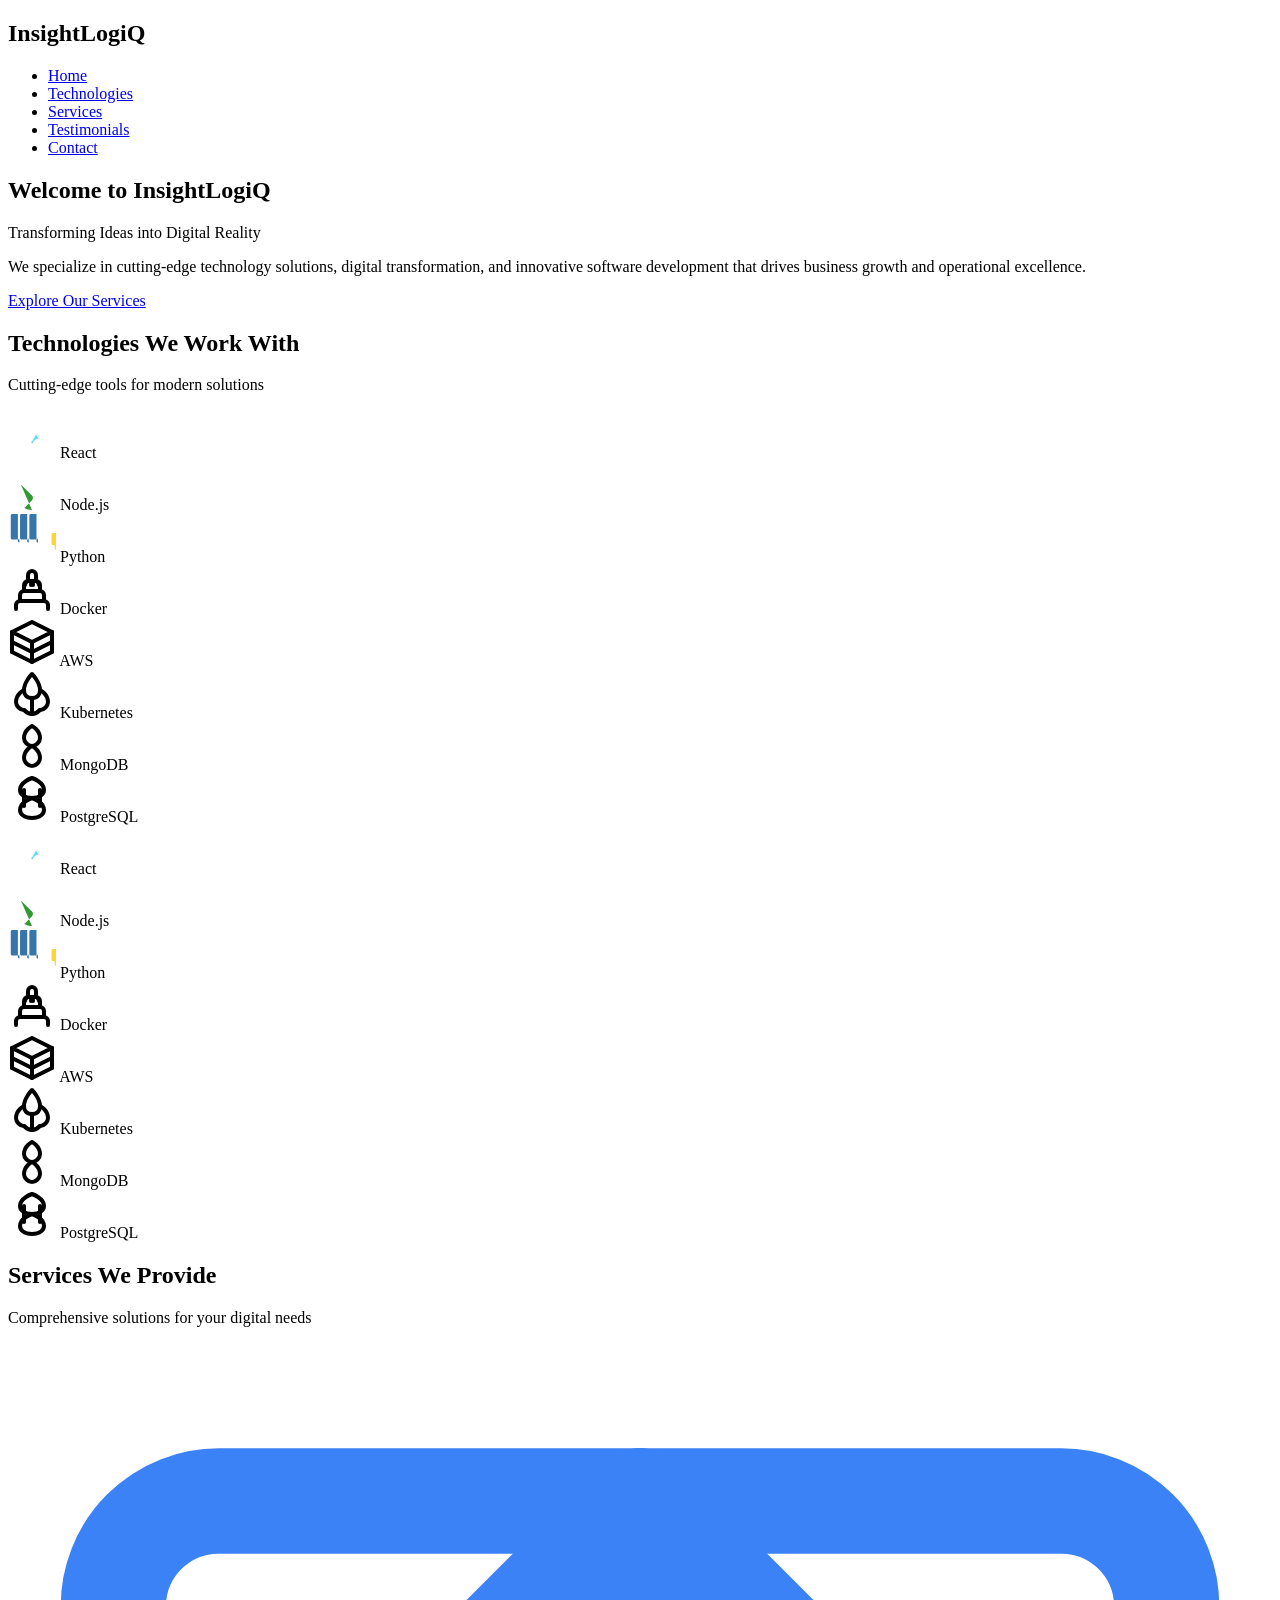
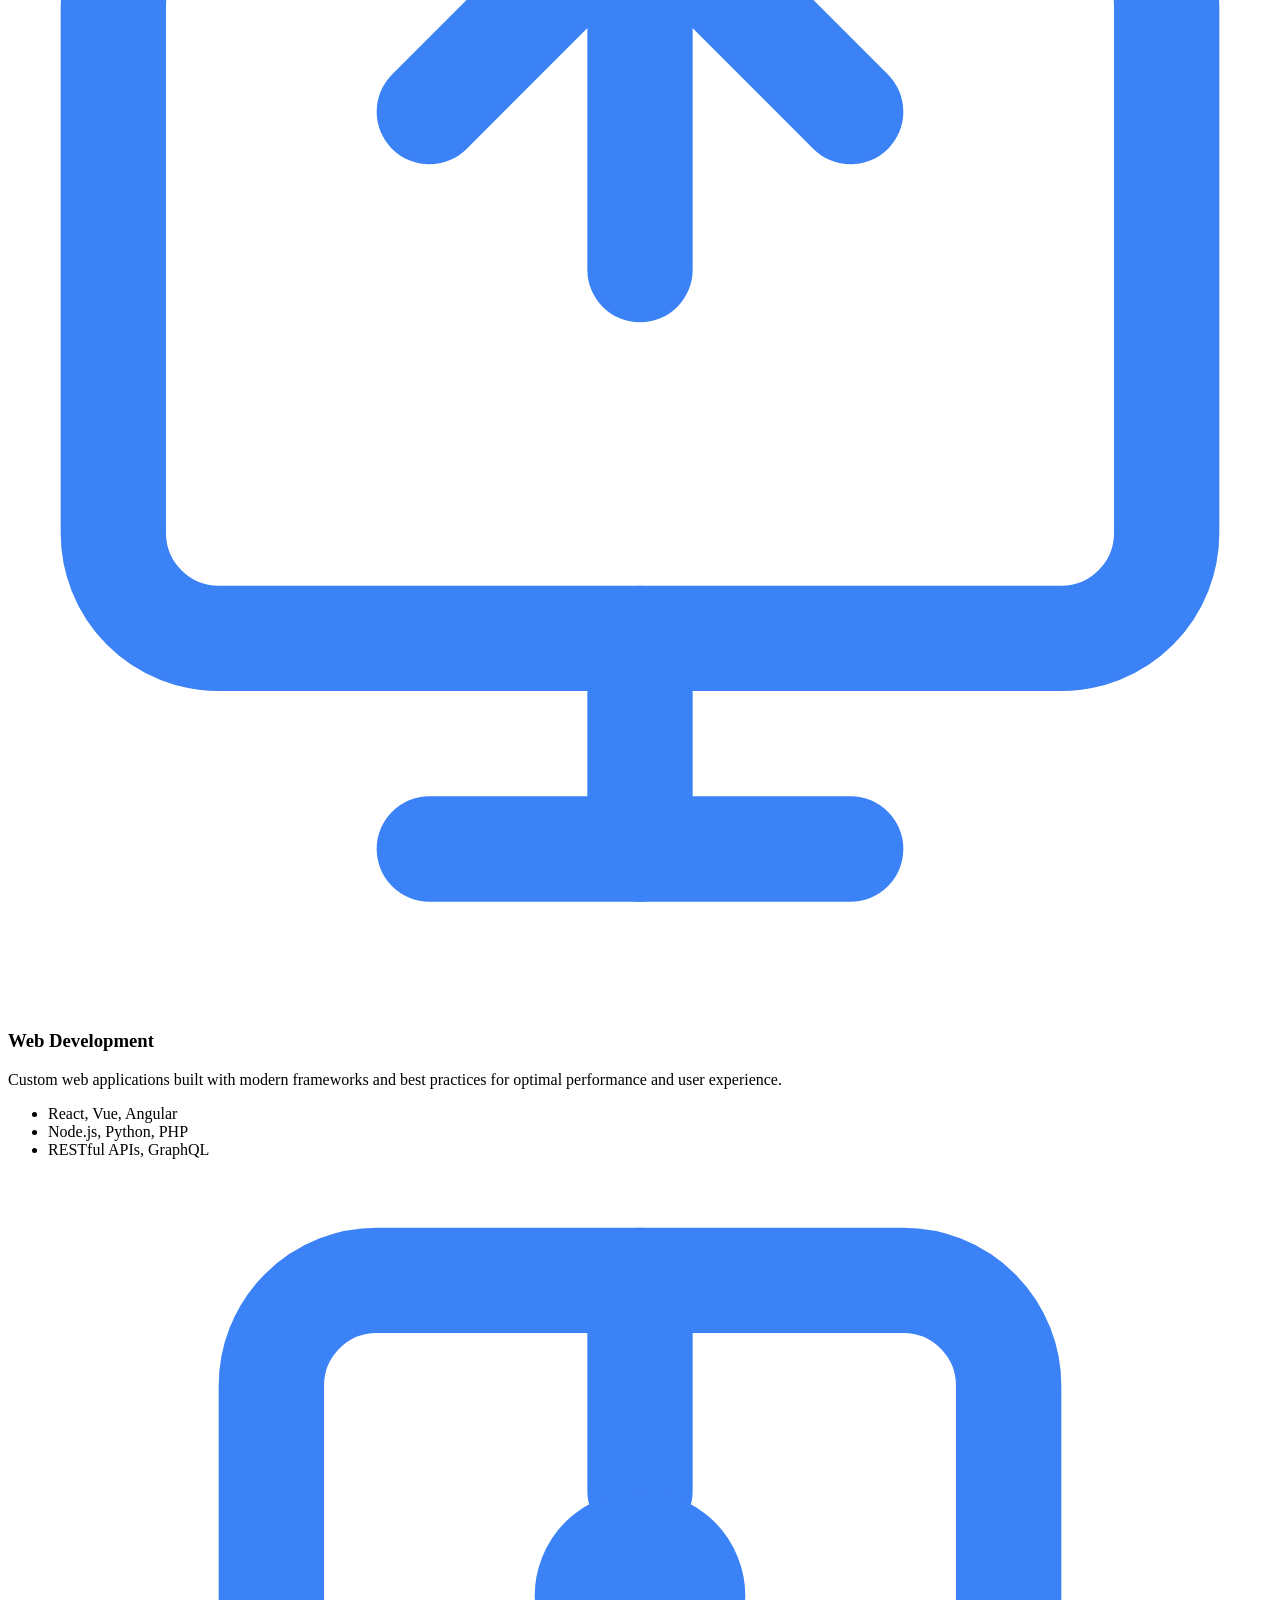
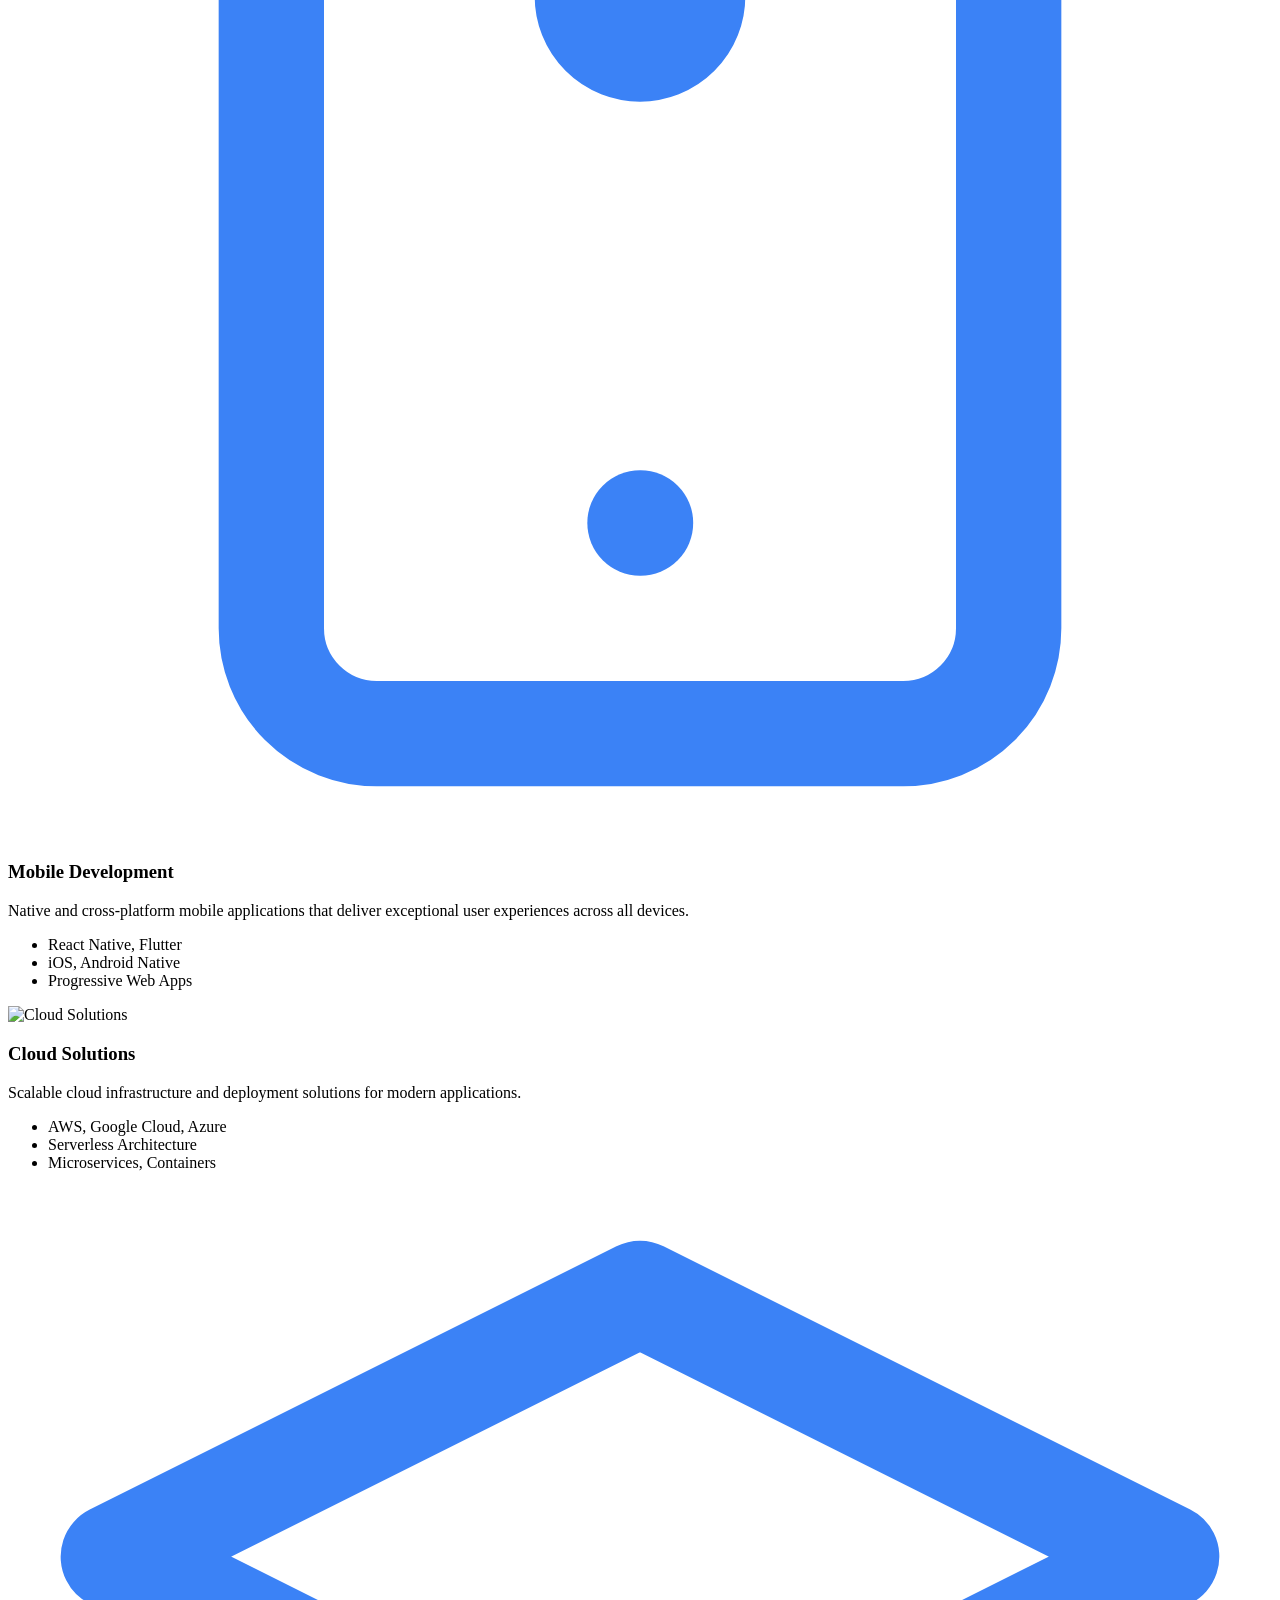
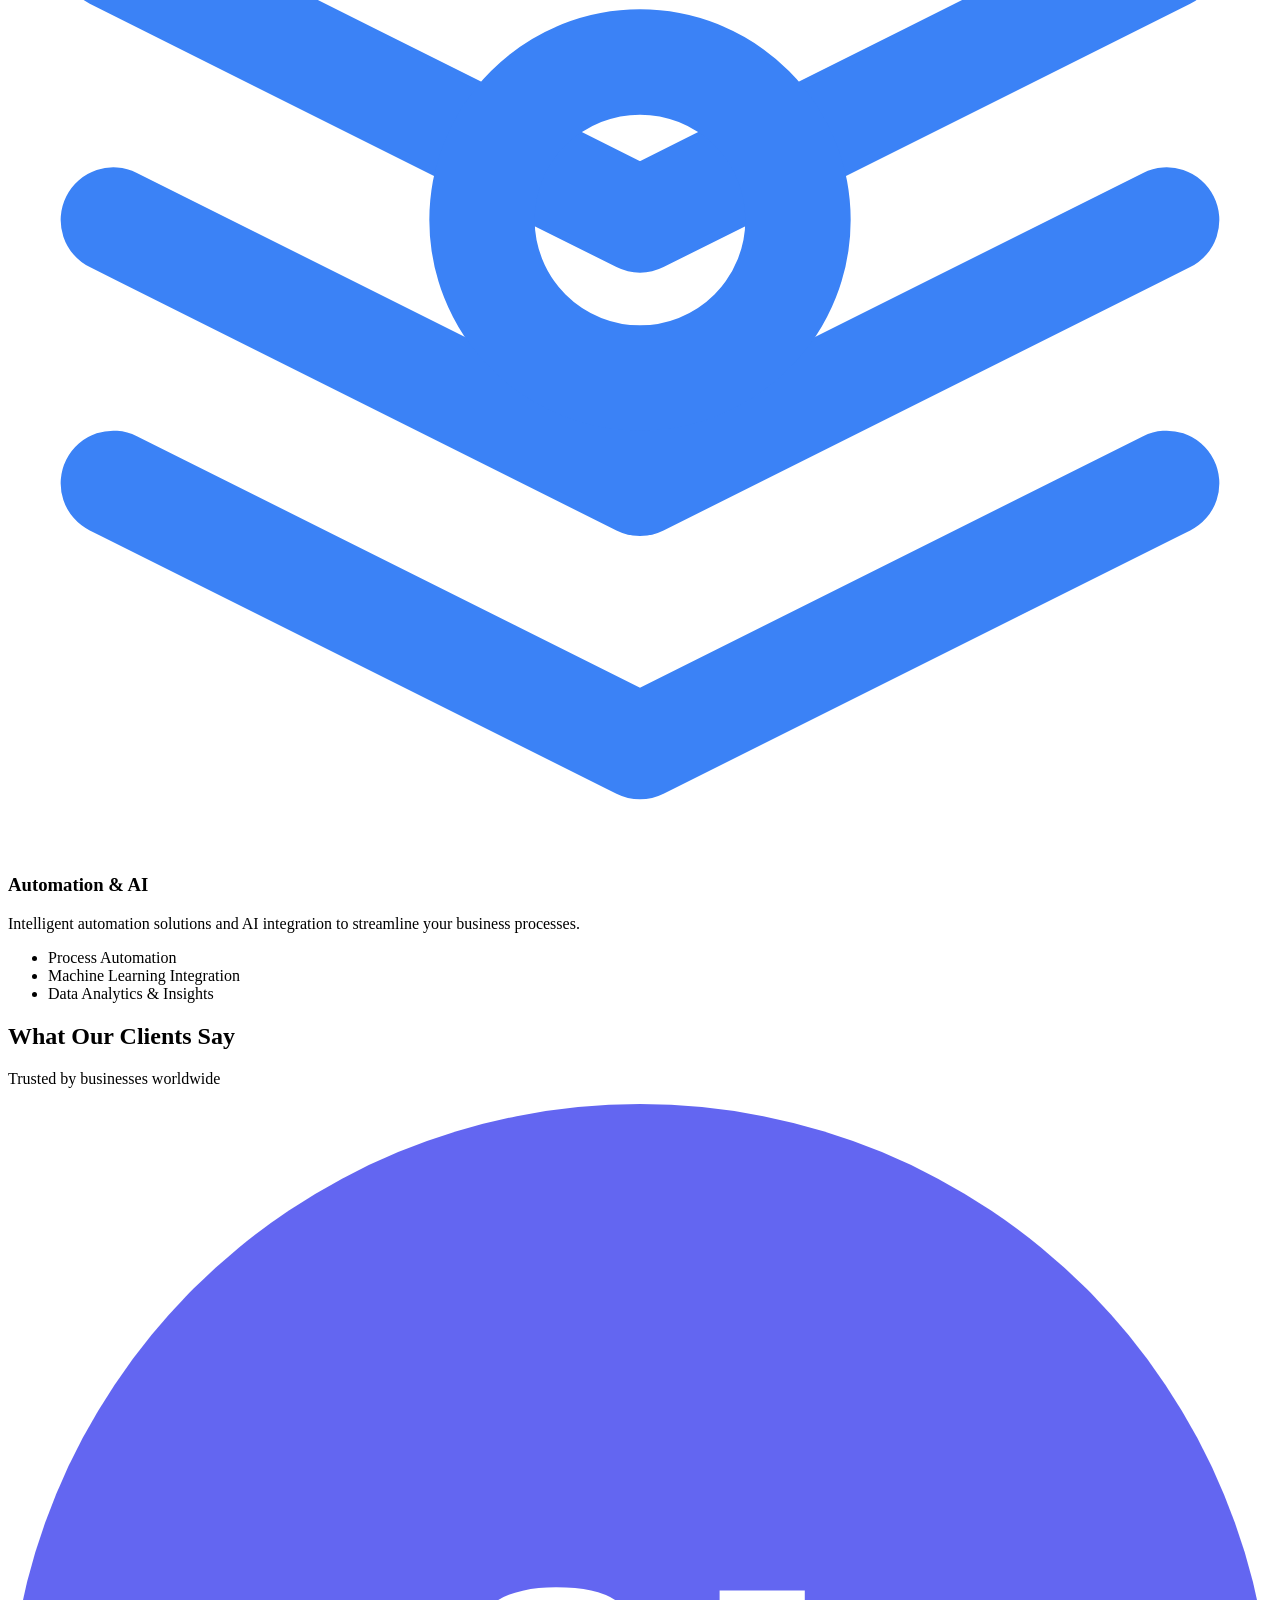
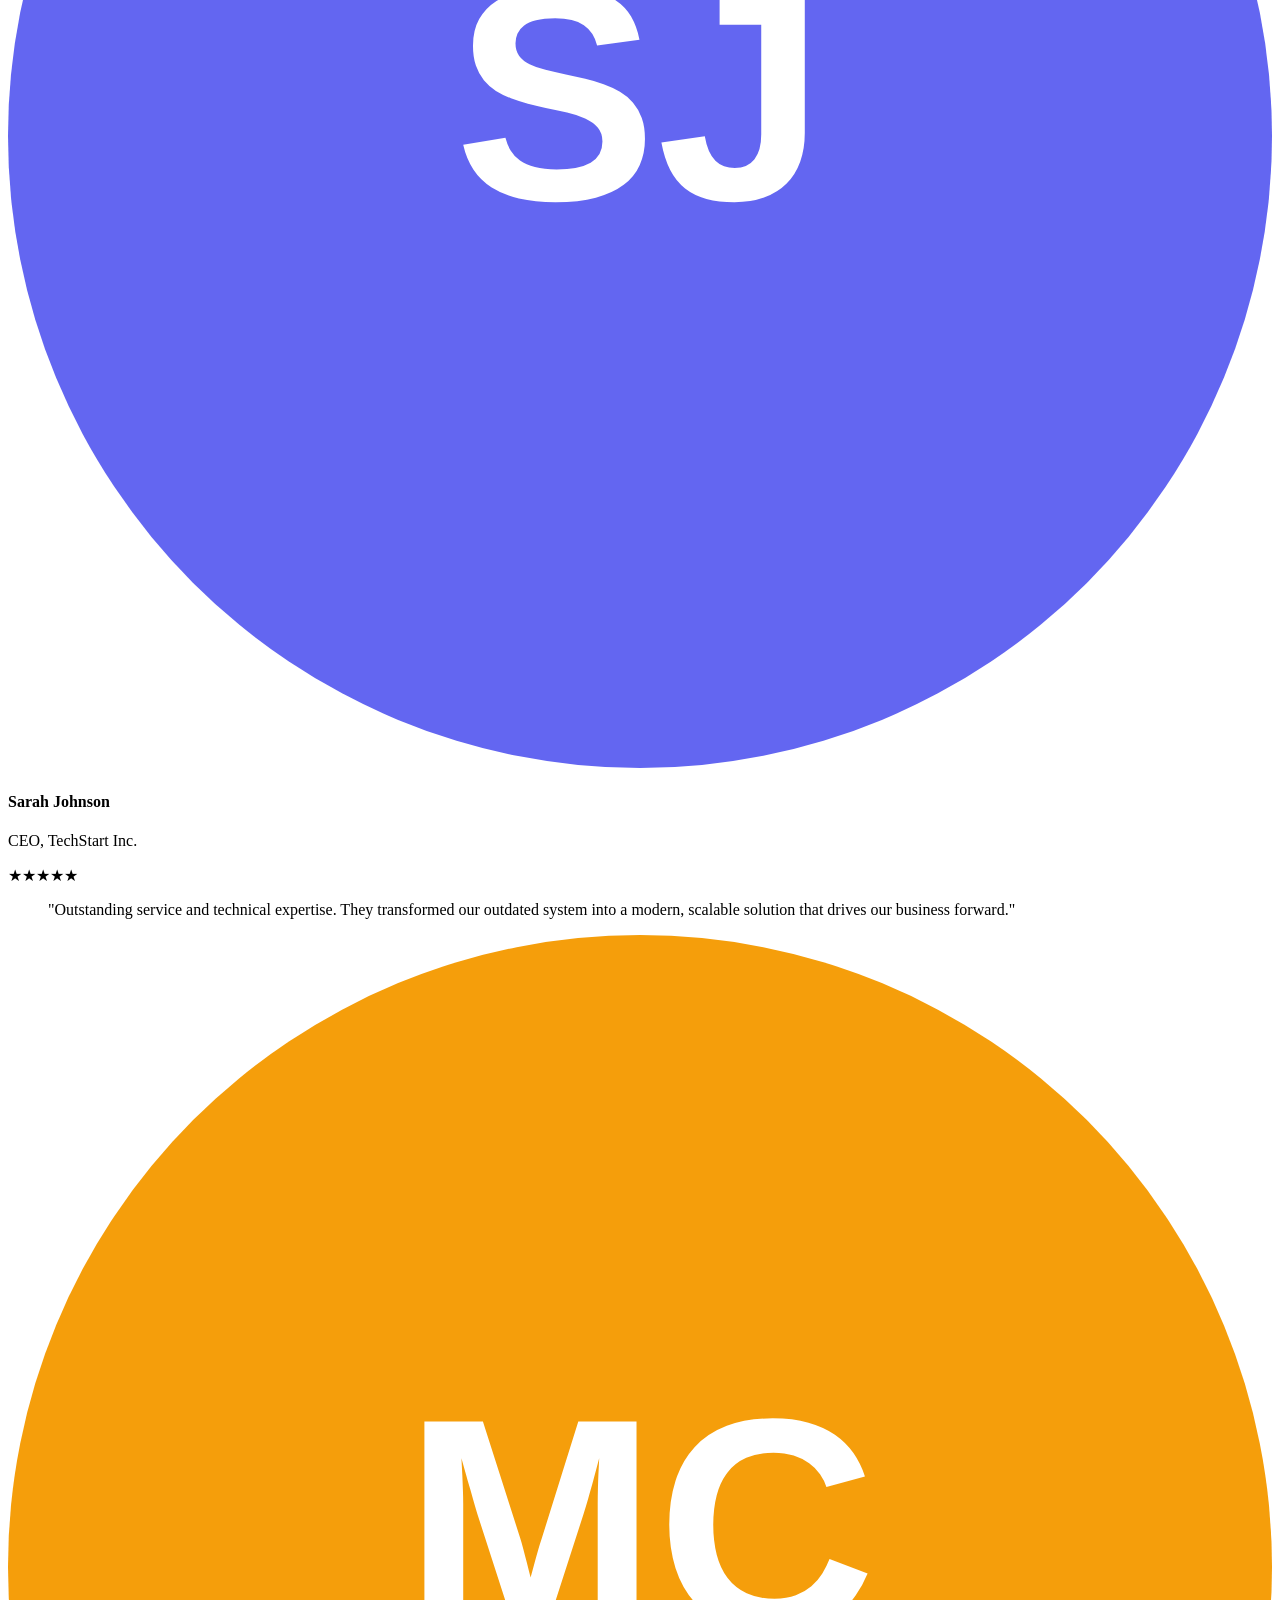
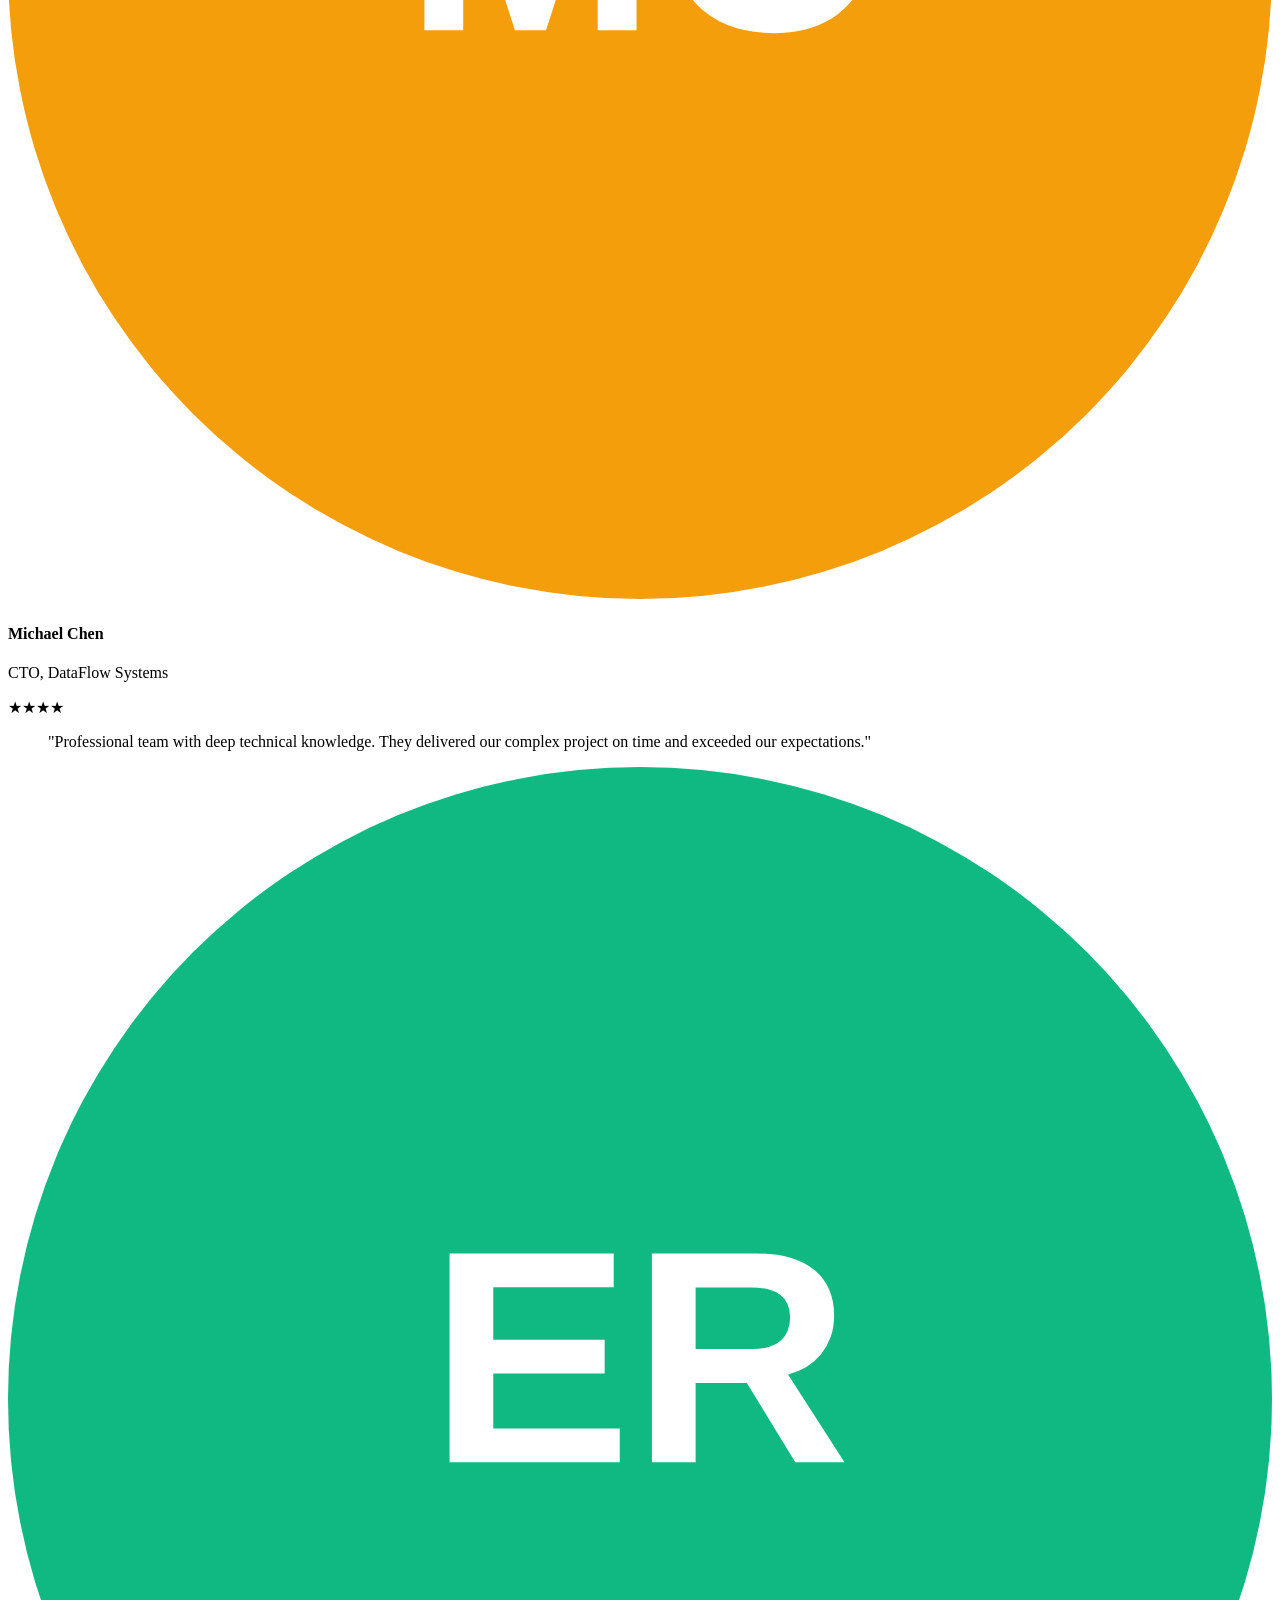
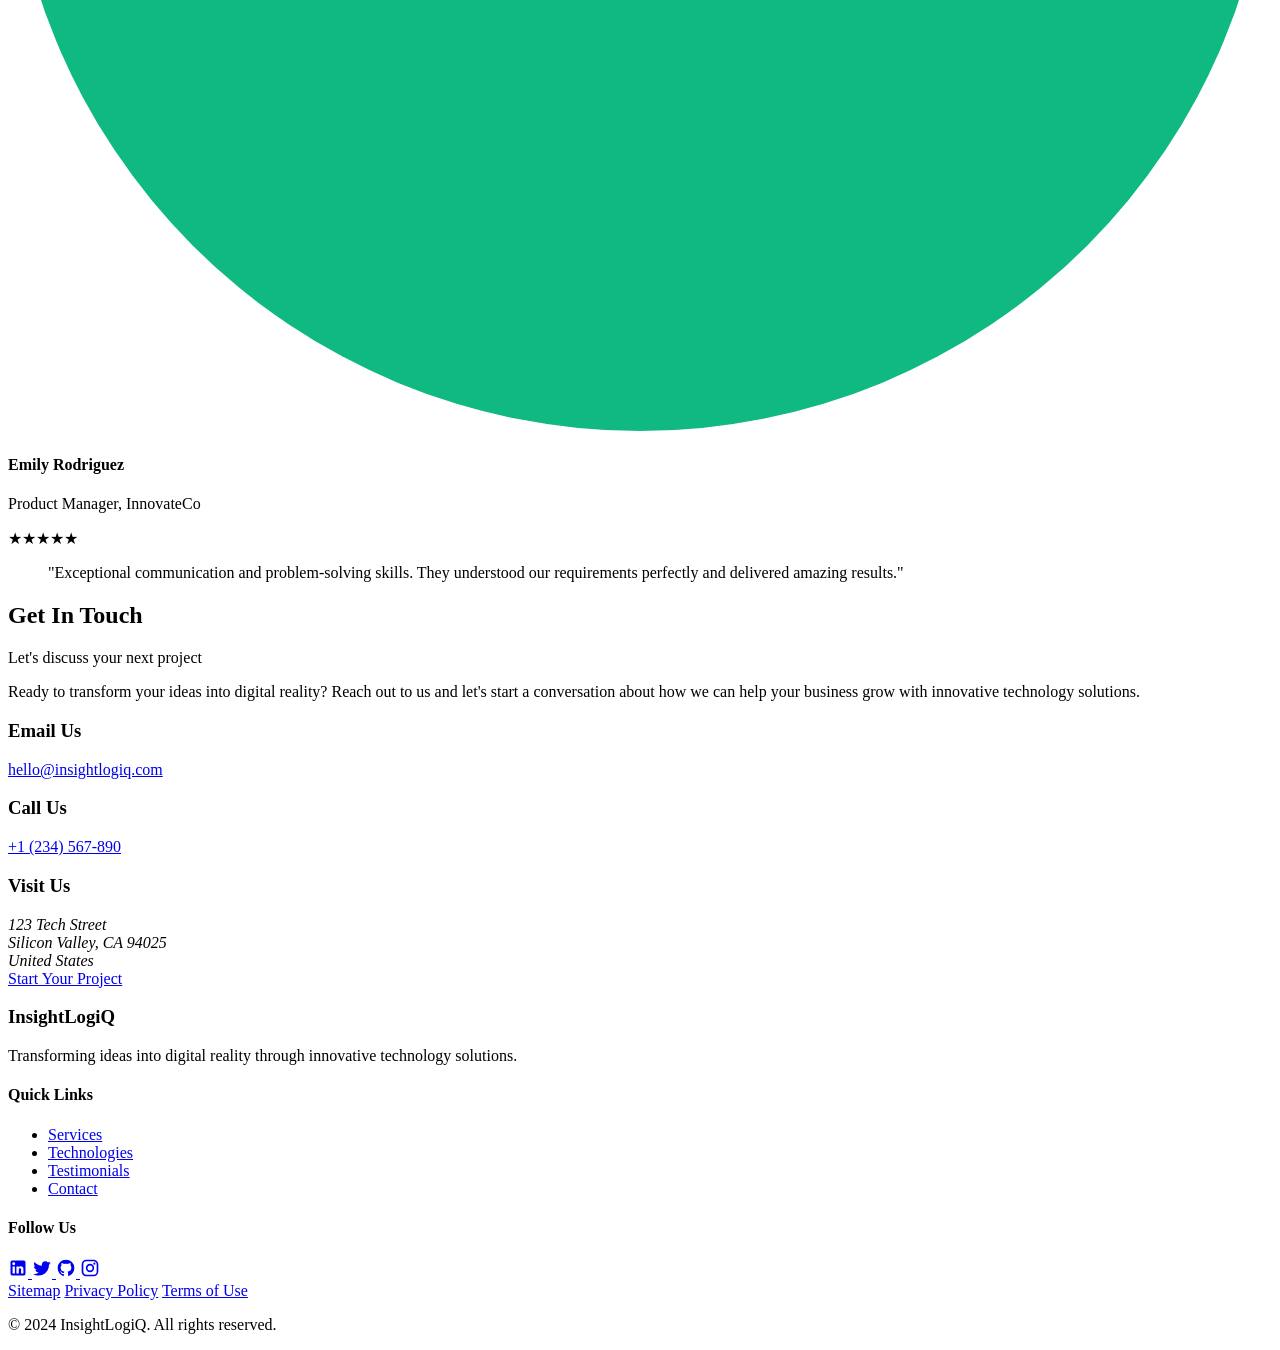
==== index.html @ 5aea627d "Initial website commit" ====
<!DOCTYPE html><html lang="en"><meta charset="UTF-8"><meta name="viewport" content="width=device-width,initial-scale=1"><title>InsightLogiQ - Digital Solutions & Technology Consulting</title><meta name="description" content="Professional digital solutions, technology consulting, and software development services"><link rel="stylesheet" href="styles/main.css"><link rel="preconnect" href="https://fonts.googleapis.com"><link rel="preconnect" href="https://fonts.gstatic.com" crossorigin><link href="https://fonts.googleapis.com/css2?family=Inter:wght@400;500;600;700;800&display=swap" rel="stylesheet"><nav id="navigation" class="navigation"><div class="nav-container"><div class="nav-logo"><h2>InsightLogiQ</h2></div><ul class="nav-menu"><li><a href="#home" class="nav-link">Home</a><li><a href="#technologies" class="nav-link">Technologies</a><li><a href="#services" class="nav-link">Services</a><li><a href="#testimonials" class="nav-link">Testimonials</a><li><a href="#contact" class="nav-link">Contact</a></ul><div class="nav-toggle"><span></span> <span></span> <span></span></div></div></nav><section id="home" class="layer home-layer"><div class="layer-content"><h1 class="layer-title">Welcome to InsightLogiQ</h1><p class="layer-subtitle">Transforming Ideas into Digital Reality<p class="layer-description">We specialize in cutting-edge technology solutions, digital transformation, and innovative software development that drives business growth and operational excellence.</p><a href="#services" class="cta-button">Explore Our Services</a></div></section><section id="technologies" class="layer technologies-layer"><div class="layer-content"><h2 class="layer-title">Technologies We Work With</h2><p class="layer-subtitle">Cutting-edge tools for modern solutions<div class="tech-carousel"><div class="tech-track"><div class="tech-item"><img src="assets/images/react.svg" alt="React"> <span>React</span></div><div class="tech-item"><img src="assets/images/nodejs.svg" alt="Node.js"> <span>Node.js</span></div><div class="tech-item"><img src="assets/images/python.svg" alt="Python"> <span>Python</span></div><div class="tech-item"><img src="assets/images/docker.svg" alt="Docker"> <span>Docker</span></div><div class="tech-item"><img src="assets/images/aws.svg" alt="AWS"> <span>AWS</span></div><div class="tech-item"><img src="assets/images/kubernetes.svg" alt="Kubernetes"> <span>Kubernetes</span></div><div class="tech-item"><img src="assets/images/mongodb.svg" alt="MongoDB"> <span>MongoDB</span></div><div class="tech-item"><img src="assets/images/postgresql.svg" alt="PostgreSQL"> <span>PostgreSQL</span></div></div></div></div></section><section id="services" class="layer services-layer"><div class="layer-content"><h2 class="layer-title">Services We Provide</h2><p class="layer-subtitle">Comprehensive solutions for your digital needs<div class="services-grid"><div class="service-card"><div class="service-header"><div class="service-icon"><img src="assets/images/web-dev-icon.svg" alt="Web Development"></div><h3>Web Development</h3></div><p>Custom web applications built with modern frameworks and best practices for optimal performance and user experience.<ul class="tech-list"><li>React, Vue, Angular<li>Node.js, Python, PHP<li>RESTful APIs, GraphQL</ul></div><div class="service-card"><div class="service-header"><div class="service-icon"><img src="assets/images/mobile-dev-icon.svg" alt="Mobile Development"></div><h3>Mobile Development</h3></div><p>Native and cross-platform mobile applications that deliver exceptional user experiences across all devices.<ul class="tech-list"><li>React Native, Flutter<li>iOS, Android Native<li>Progressive Web Apps</ul></div><div class="service-card"><div class="service-header"><div class="service-icon"><img src="assets/images/cloud-dev-icon.svg" alt="Cloud Solutions"></div><h3>Cloud Solutions</h3></div><p>Scalable cloud infrastructure and deployment solutions for modern applications.<ul class="tech-list"><li>AWS, Google Cloud, Azure<li>Serverless Architecture<li>Microservices, Containers</ul></div><div class="service-card"><div class="service-header"><div class="service-icon"><img src="assets/images/automation-icon.svg" alt="Automation"></div><h3>Automation & AI</h3></div><p>Intelligent automation solutions and AI integration to streamline your business processes.<ul class="tech-list"><li>Process Automation<li>Machine Learning Integration<li>Data Analytics & Insights</ul></div></div></div></section><section id="testimonials" class="layer testimonials-layer"><div class="layer-content"><h2 class="layer-title">What Our Clients Say</h2><p class="layer-subtitle">Trusted by businesses worldwide<div class="testimonials-grid"><div class="testimonial-card"><div class="testimonial-header"><img src="assets/images/avatar-sarah.svg" alt="Sarah Johnson" class="testimonial-avatar"><div class="testimonial-info"><h4>Sarah Johnson</h4><p>CEO, TechStart Inc.<div class="testimonial-rating"><span class="stars">âââââ</span></div></div></div><blockquote class="testimonial-text"><p>"Outstanding service and technical expertise. They transformed our outdated system into a modern, scalable solution that drives our business forward."</blockquote></div><div class="testimonial-card"><div class="testimonial-header"><img src="assets/images/avatar-michael.svg" alt="Michael Chen" class="testimonial-avatar"><div class="testimonial-info"><h4>Michael Chen</h4><p>CTO, DataFlow Systems<div class="testimonial-rating"><span class="stars">âââââ</span></div></div></div><blockquote class="testimonial-text"><p>"Professional team with deep technical knowledge. They delivered our complex project on time and exceeded our expectations."</blockquote></div><div class="testimonial-card"><div class="testimonial-header"><img src="assets/images/avatar-emily.svg" alt="Emily Rodriguez" class="testimonial-avatar"><div class="testimonial-info"><h4>Emily Rodriguez</h4><p>Product Manager, InnovateCo<div class="testimonial-rating"><span class="stars">âââââ</span></div></div></div><blockquote class="testimonial-text"><p>"Exceptional communication and problem-solving skills. They understood our requirements perfectly and delivered amazing results."</blockquote></div></div></div></section><section id="contact" class="layer contact-layer"><div class="layer-content"><h2 class="layer-title">Get In Touch</h2><p class="layer-subtitle">Let's discuss your next project<p class="layer-description">Ready to transform your ideas into digital reality? Reach out to us and let's start a conversation about how we can help your business grow with innovative technology solutions.<div class="contact-info"><div class="contact-item"><h3>Email Us</h3><p><a href="mailto:hello@insightlogiq.com" class="contact-link">hello@insightlogiq.com</a></div><div class="contact-item"><h3>Call Us</h3><p><a href="tel:+1234567890" class="contact-link">+1 (234) 567-890</a></div><div class="contact-item"><h3>Visit Us</h3><address>123 Tech Street<br>Silicon Valley, CA 94025<br>United States</address></div></div><a href="mailto:hello@insightlogiq.com" class="cta-button">Start Your Project</a></div></section><footer class="layer footer-layer"><div class="layer-content"><div class="footer-content"><div class="footer-section"><h3>InsightLogiQ</h3><p>Transforming ideas into digital reality through innovative technology solutions.</div><div class="footer-section"><h4>Quick Links</h4><ul><li><a href="#services">Services</a><li><a href="#technologies">Technologies</a><li><a href="#testimonials">Testimonials</a><li><a href="#contact">Contact</a></ul></div><div class="footer-section"><h4>Follow Us</h4><div class="social-links"><a href="#" aria-label="LinkedIn"><svg width="20" height="20" viewBox="0 0 24 24" fill="currentColor"><path d="M19 3a2 2 0 0 1 2 2v14a2 2 0 0 1-2 2H5a2 2 0 0 1-2-2V5a2 2 0 0 1 2-2h14m-.5 15.5v-5.3a3.26 3.26 0 0 0-3.26-3.26c-.85 0-1.84.52-2.32 1.3v-1.11h-2.79v8.37h2.79v-4.93c0-.77.62-1.4 1.39-1.4a1.4 1.4 0 0 1 1.4 1.4v4.93h2.79M6.88 8.56a1.68 1.68 0 0 0 1.68-1.68c0-.93-.75-1.69-1.68-1.69a1.69 1.69 0 0 0-1.69 1.69c0 .93.76 1.68 1.69 1.68m1.39 9.94v-8.37H5.5v8.37h2.77Z"/></svg> </a><a href="#" aria-label="Twitter"><svg width="20" height="20" viewBox="0 0 24 24" fill="currentColor"><path d="M22.46 6c-.77.35-1.6.58-2.46.69.88-.53 1.56-1.37 1.88-2.38-.83.5-1.75.85-2.72 1.05C18.37 4.5 17.26 4 16 4c-2.35 0-4.27 1.92-4.27 4.29 0 .34.04.67.11.98C8.28 9.09 5.11 7.38 3 4.79c-.37.63-.58 1.37-.58 2.15 0 1.49.75 2.81 1.91 3.56-.71 0-1.37-.2-1.95-.5v.03c0 2.08 1.48 3.82 3.44 4.21a4.22 4.22 0 0 1-1.93.07 4.28 4.28 0 0 0 4 2.98 8.521 8.521 0 0 1-5.33 1.84c-.34 0-.68-.02-1.02-.06C3.44 20.29 5.7 21 8.12 21 16 21 20.33 14.46 20.33 8.79c0-.19 0-.37-.01-.56.84-.6 1.56-1.36 2.14-2.23Z"/></svg> </a><a href="#" aria-label="GitHub"><svg width="20" height="20" viewBox="0 0 24 24" fill="currentColor"><path d="M12 2A10 10 0 0 0 2 12c0 4.42 2.87 8.17 6.84 9.5.5.08.66-.23.66-.5v-1.69c-2.77.6-3.36-1.34-3.36-1.34-.46-1.16-1.11-1.47-1.11-1.47-.91-.62.07-.6.07-.6 1 .07 1.53 1.03 1.53 1.03.87 1.52 2.34 1.07 2.91.83.09-.65.35-1.09.63-1.34-2.22-.25-4.55-1.11-4.55-4.92 0-1.11.38-2 1.03-2.71-.1-.25-.45-1.29.1-2.64 0 0 .84-.27 2.75 1.02.79-.22 1.65-.33 2.5-.33.85 0 1.71.11 2.5.33 1.91-1.29 2.75-1.02 2.75-1.02.55 1.35.2 2.39.1 2.64.65.71 1.03 1.6 1.03 2.71 0 3.82-2.34 4.66-4.57 4.91.36.31.69.92.69 1.85V21c0 .27.16.59.67.5C19.14 20.16 22 16.42 22 12A10 10 0 0 0 12 2Z"/></svg> </a><a href="#" aria-label="Instagram"><svg width="20" height="20" viewBox="0 0 24 24" fill="currentColor"><path d="M7.8 2h8.4C19.4 2 22 4.6 22 7.8v8.4a5.8 5.8 0 0 1-5.8 5.8H7.8C4.6 22 2 19.4 2 16.2V7.8A5.8 5.8 0 0 1 7.8 2m-.2 2A3.6 3.6 0 0 0 4 7.6v8.8C4 18.39 5.61 20 7.6 20h8.8a3.6 3.6 0 0 0 3.6-3.6V7.6C20 5.61 18.39 4 16.4 4H7.6m9.65 1.5a1.25 1.25 0 0 0 0 2.5 1.25 1.25 0 0 0 0-2.5M12 7a5 5 0 0 0-5 5 5 5 0 0 0 5 5 5 5 0 0 0 5-5 5 5 0 0 0-5-5m0 2a3 3 0 0 1 3 3 3 3 0 0 1-3 3 3 3 0 0 1-3-3 3 3 0 0 1 3-3Z"/></svg></a></div></div></div><div class="footer-bottom"><div class="footer-bottom-links"><a href="#sitemap" target="_blank">Sitemap</a> <a href="#privacy" target="_blank">Privacy Policy</a> <a href="#terms" target="_blank">Terms of Use</a></div><p>&copy; 2024 InsightLogiQ. All rights reserved.</div></div></footer><script src="scripts/main.js"></script><script src="scripts/dynamic-content.js"></script>
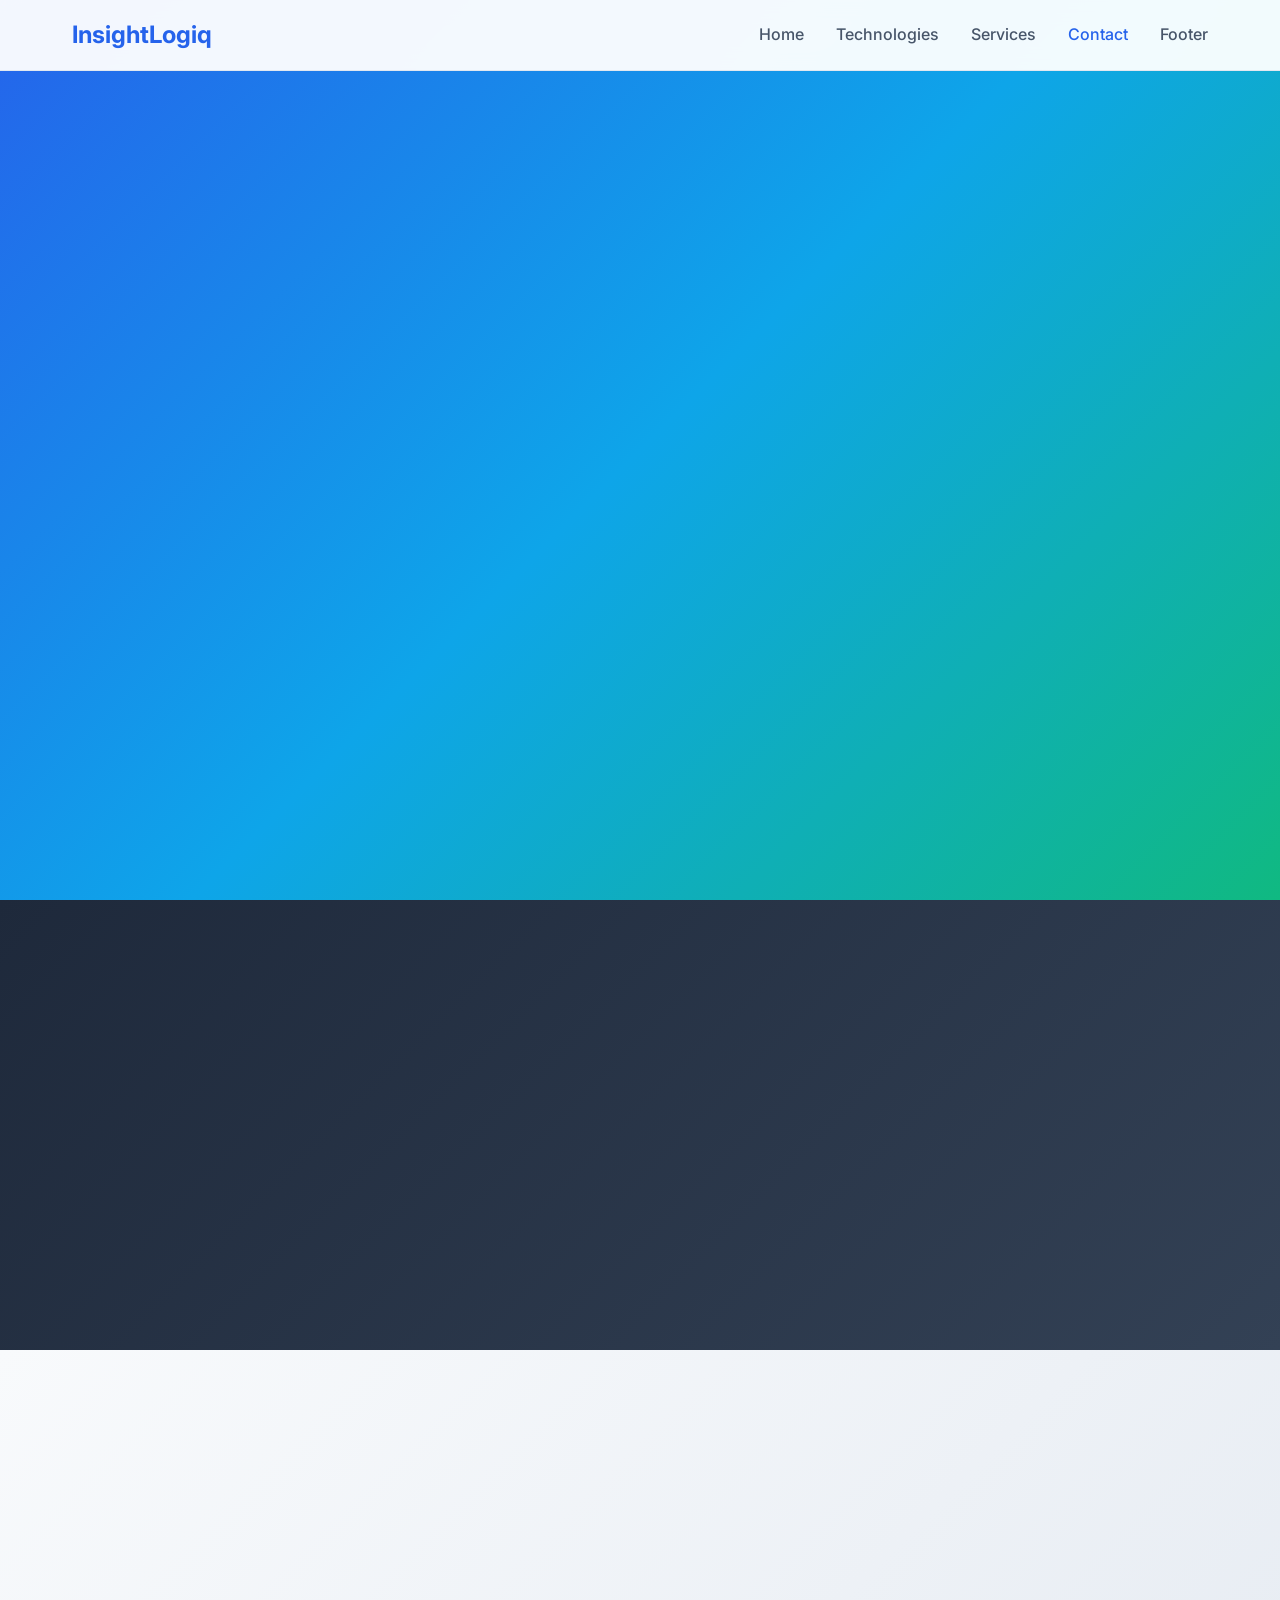
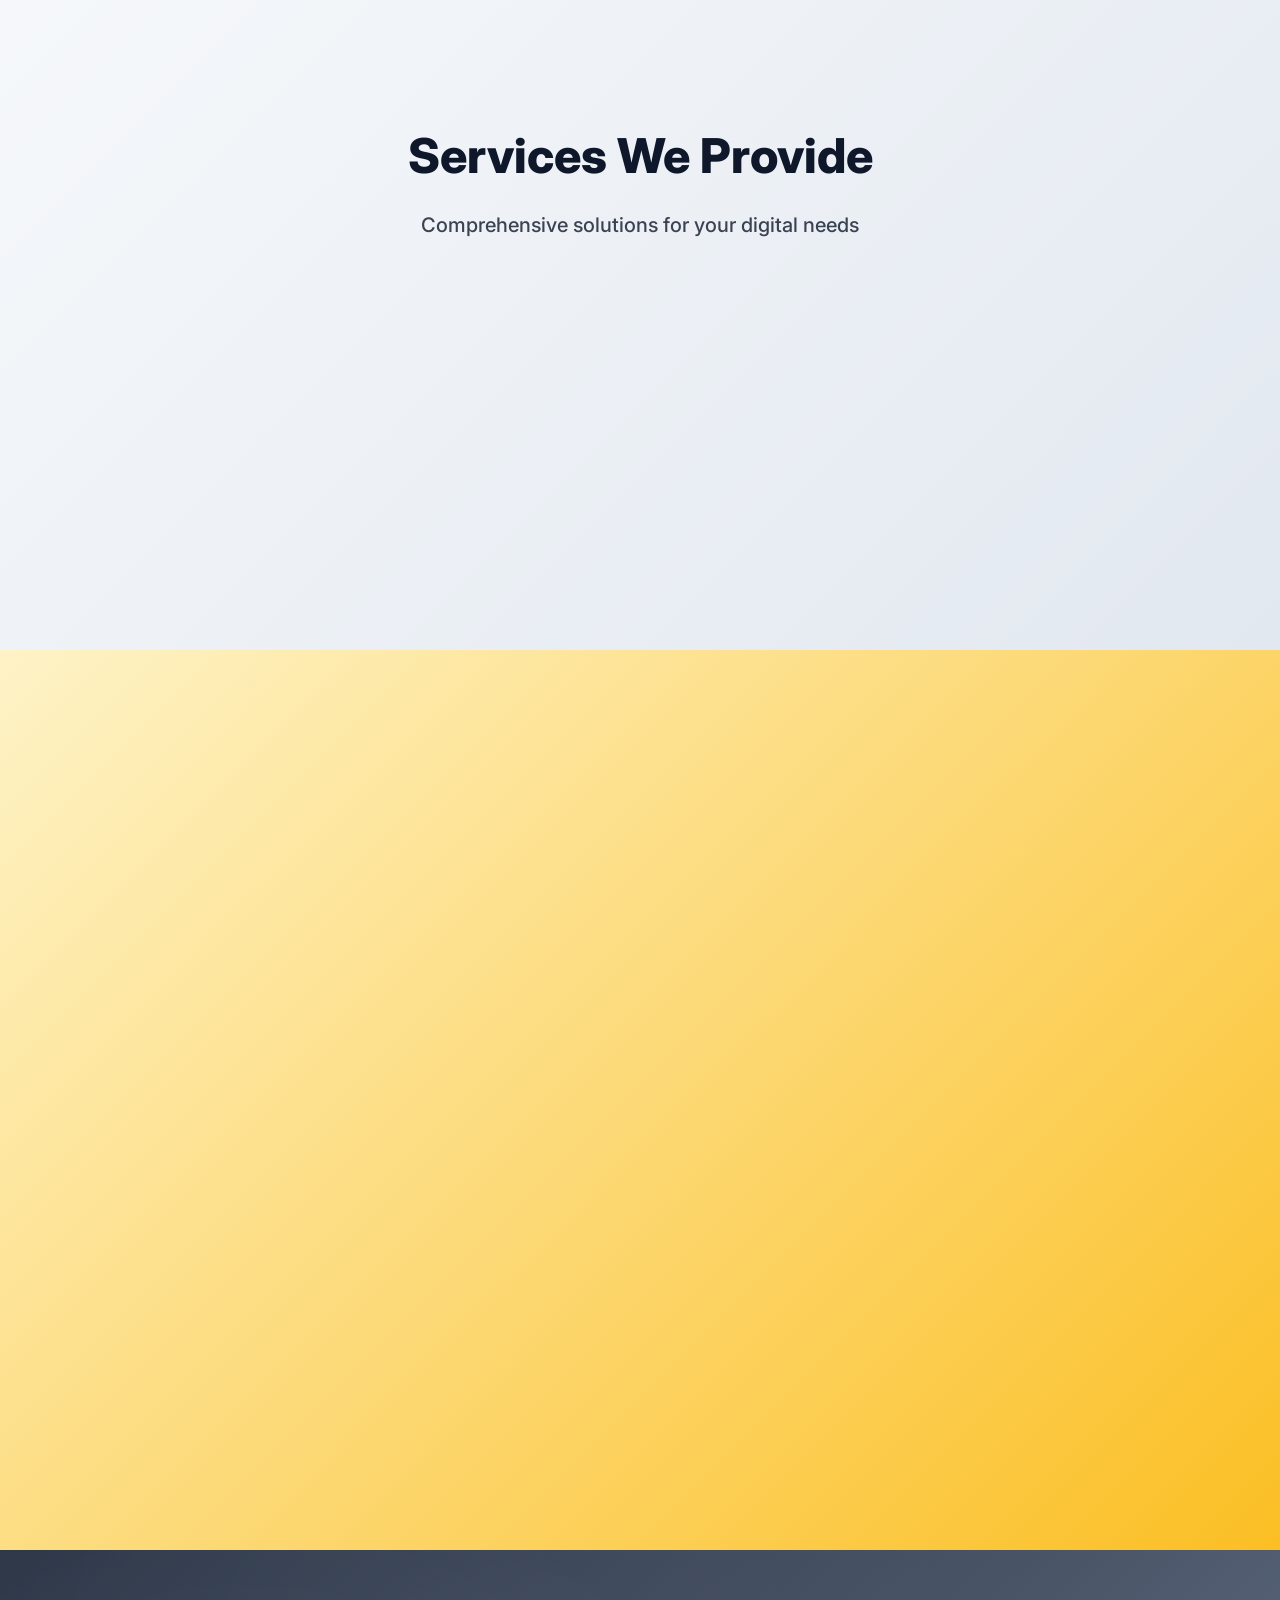
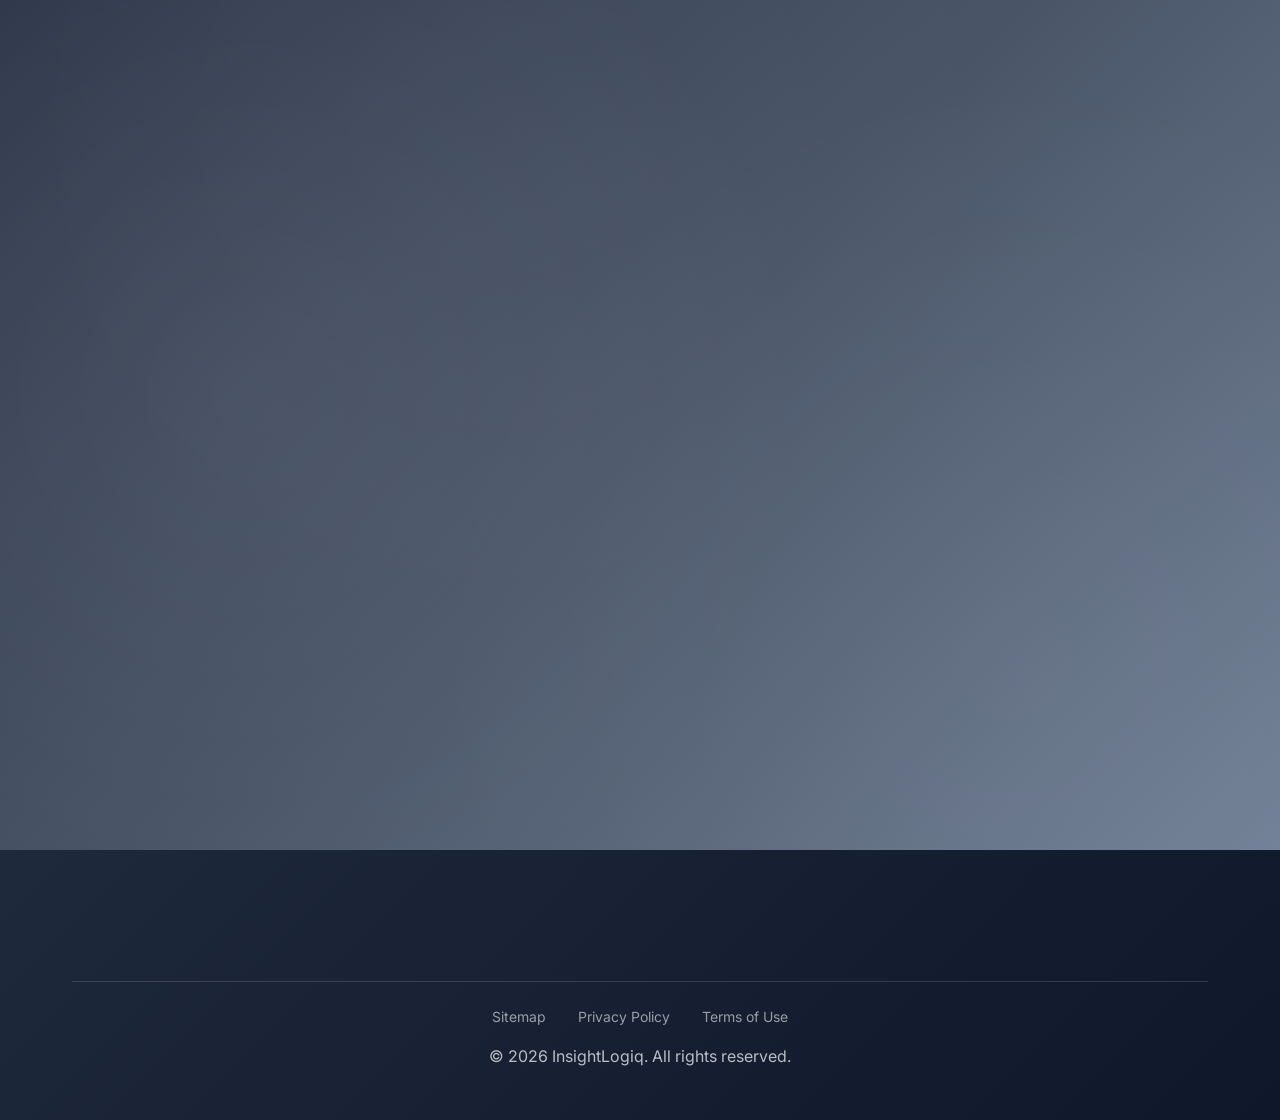
==== commit 4a80ab17: "Update contents" ====
--- a/index.html
+++ b/index.html
@@ -1 +1 @@
-<!DOCTYPE html><html lang="en"><meta charset="UTF-8"><meta name="viewport" content="width=device-width,initial-scale=1"><title>InsightLogiQ - Digital Solutions & Technology Consulting</title><meta name="description" content="Professional digital solutions, technology consulting, and software development services"><link rel="stylesheet" href="styles/main.css"><link rel="preconnect" href="https://fonts.googleapis.com"><link rel="preconnect" href="https://fonts.gstatic.com" crossorigin><link href="https://fonts.googleapis.com/css2?family=Inter:wght@400;500;600;700;800&display=swap" rel="stylesheet"><nav id="navigation" class="navigation"><div class="nav-container"><div class="nav-logo"><h2>InsightLogiQ</h2></div><ul class="nav-menu"><li><a href="#home" class="nav-link">Home</a><li><a href="#technologies" class="nav-link">Technologies</a><li><a href="#services" class="nav-link">Services</a><li><a href="#testimonials" class="nav-link">Testimonials</a><li><a href="#contact" class="nav-link">Contact</a></ul><div class="nav-toggle"><span></span> <span></span> <span></span></div></div></nav><section id="home" class="layer home-layer"><div class="layer-content"><h1 class="layer-title">Welcome to InsightLogiQ</h1><p class="layer-subtitle">Transforming Ideas into Digital Reality<p class="layer-description">We specialize in cutting-edge technology solutions, digital transformation, and innovative software development that drives business growth and operational excellence.</p><a href="#services" class="cta-button">Explore Our Services</a></div></section><section id="technologies" class="layer technologies-layer"><div class="layer-content"><h2 class="layer-title">Technologies We Work With</h2><p class="layer-subtitle">Cutting-edge tools for modern solutions<div class="tech-carousel"><div class="tech-track"><div class="tech-item"><img src="assets/images/react.svg" alt="React"> <span>React</span></div><div class="tech-item"><img src="assets/images/nodejs.svg" alt="Node.js"> <span>Node.js</span></div><div class="tech-item"><img src="assets/images/python.svg" alt="Python"> <span>Python</span></div><div class="tech-item"><img src="assets/images/docker.svg" alt="Docker"> <span>Docker</span></div><div class="tech-item"><img src="assets/images/aws.svg" alt="AWS"> <span>AWS</span></div><div class="tech-item"><img src="assets/images/kubernetes.svg" alt="Kubernetes"> <span>Kubernetes</span></div><div class="tech-item"><img src="assets/images/mongodb.svg" alt="MongoDB"> <span>MongoDB</span></div><div class="tech-item"><img src="assets/images/postgresql.svg" alt="PostgreSQL"> <span>PostgreSQL</span></div></div></div></div></section><section id="services" class="layer services-layer"><div class="layer-content"><h2 class="layer-title">Services We Provide</h2><p class="layer-subtitle">Comprehensive solutions for your digital needs<div class="services-grid"><div class="service-card"><div class="service-header"><div class="service-icon"><img src="assets/images/web-dev-icon.svg" alt="Web Development"></div><h3>Web Development</h3></div><p>Custom web applications built with modern frameworks and best practices for optimal performance and user experience.<ul class="tech-list"><li>React, Vue, Angular<li>Node.js, Python, PHP<li>RESTful APIs, GraphQL</ul></div><div class="service-card"><div class="service-header"><div class="service-icon"><img src="assets/images/mobile-dev-icon.svg" alt="Mobile Development"></div><h3>Mobile Development</h3></div><p>Native and cross-platform mobile applications that deliver exceptional user experiences across all devices.<ul class="tech-list"><li>React Native, Flutter<li>iOS, Android Native<li>Progressive Web Apps</ul></div><div class="service-card"><div class="service-header"><div class="service-icon"><img src="assets/images/cloud-dev-icon.svg" alt="Cloud Solutions"></div><h3>Cloud Solutions</h3></div><p>Scalable cloud infrastructure and deployment solutions for modern applications.<ul class="tech-list"><li>AWS, Google Cloud, Azure<li>Serverless Architecture<li>Microservices, Containers</ul></div><div class="service-card"><div class="service-header"><div class="service-icon"><img src="assets/images/automation-icon.svg" alt="Automation"></div><h3>Automation & AI</h3></div><p>Intelligent automation solutions and AI integration to streamline your business processes.<ul class="tech-list"><li>Process Automation<li>Machine Learning Integration<li>Data Analytics & Insights</ul></div></div></div></section><section id="testimonials" class="layer testimonials-layer"><div class="layer-content"><h2 class="layer-title">What Our Clients Say</h2><p class="layer-subtitle">Trusted by businesses worldwide<div class="testimonials-grid"><div class="testimonial-card"><div class="testimonial-header"><img src="assets/images/avatar-sarah.svg" alt="Sarah Johnson" class="testimonial-avatar"><div class="testimonial-info"><h4>Sarah Johnson</h4><p>CEO, TechStart Inc.<div class="testimonial-rating"><span class="stars">âââââ</span></div></div></div><blockquote class="testimonial-text"><p>"Outstanding service and technical expertise. They transformed our outdated system into a modern, scalable solution that drives our business forward."</blockquote></div><div class="testimonial-card"><div class="testimonial-header"><img src="assets/images/avatar-michael.svg" alt="Michael Chen" class="testimonial-avatar"><div class="testimonial-info"><h4>Michael Chen</h4><p>CTO, DataFlow Systems<div class="testimonial-rating"><span class="stars">âââââ</span></div></div></div><blockquote class="testimonial-text"><p>"Professional team with deep technical knowledge. They delivered our complex project on time and exceeded our expectations."</blockquote></div><div class="testimonial-card"><div class="testimonial-header"><img src="assets/images/avatar-emily.svg" alt="Emily Rodriguez" class="testimonial-avatar"><div class="testimonial-info"><h4>Emily Rodriguez</h4><p>Product Manager, InnovateCo<div class="testimonial-rating"><span class="stars">âââââ</span></div></div></div><blockquote class="testimonial-text"><p>"Exceptional communication and problem-solving skills. They understood our requirements perfectly and delivered amazing results."</blockquote></div></div></div></section><section id="contact" class="layer contact-layer"><div class="layer-content"><h2 class="layer-title">Get In Touch</h2><p class="layer-subtitle">Let's discuss your next project<p class="layer-description">Ready to transform your ideas into digital reality? Reach out to us and let's start a conversation about how we can help your business grow with innovative technology solutions.<div class="contact-info"><div class="contact-item"><h3>Email Us</h3><p><a href="mailto:hello@insightlogiq.com" class="contact-link">hello@insightlogiq.com</a></div><div class="contact-item"><h3>Call Us</h3><p><a href="tel:+1234567890" class="contact-link">+1 (234) 567-890</a></div><div class="contact-item"><h3>Visit Us</h3><address>123 Tech Street<br>Silicon Valley, CA 94025<br>United States</address></div></div><a href="mailto:hello@insightlogiq.com" class="cta-button">Start Your Project</a></div></section><footer class="layer footer-layer"><div class="layer-content"><div class="footer-content"><div class="footer-section"><h3>InsightLogiQ</h3><p>Transforming ideas into digital reality through innovative technology solutions.</div><div class="footer-section"><h4>Quick Links</h4><ul><li><a href="#services">Services</a><li><a href="#technologies">Technologies</a><li><a href="#testimonials">Testimonials</a><li><a href="#contact">Contact</a></ul></div><div class="footer-section"><h4>Follow Us</h4><div class="social-links"><a href="#" aria-label="LinkedIn"><svg width="20" height="20" viewBox="0 0 24 24" fill="currentColor"><path d="M19 3a2 2 0 0 1 2 2v14a2 2 0 0 1-2 2H5a2 2 0 0 1-2-2V5a2 2 0 0 1 2-2h14m-.5 15.5v-5.3a3.26 3.26 0 0 0-3.26-3.26c-.85 0-1.84.52-2.32 1.3v-1.11h-2.79v8.37h2.79v-4.93c0-.77.62-1.4 1.39-1.4a1.4 1.4 0 0 1 1.4 1.4v4.93h2.79M6.88 8.56a1.68 1.68 0 0 0 1.68-1.68c0-.93-.75-1.69-1.68-1.69a1.69 1.69 0 0 0-1.69 1.69c0 .93.76 1.68 1.69 1.68m1.39 9.94v-8.37H5.5v8.37h2.77Z"/></svg> </a><a href="#" aria-label="Twitter"><svg width="20" height="20" viewBox="0 0 24 24" fill="currentColor"><path d="M22.46 6c-.77.35-1.6.58-2.46.69.88-.53 1.56-1.37 1.88-2.38-.83.5-1.75.85-2.72 1.05C18.37 4.5 17.26 4 16 4c-2.35 0-4.27 1.92-4.27 4.29 0 .34.04.67.11.98C8.28 9.09 5.11 7.38 3 4.79c-.37.63-.58 1.37-.58 2.15 0 1.49.75 2.81 1.91 3.56-.71 0-1.37-.2-1.95-.5v.03c0 2.08 1.48 3.82 3.44 4.21a4.22 4.22 0 0 1-1.93.07 4.28 4.28 0 0 0 4 2.98 8.521 8.521 0 0 1-5.33 1.84c-.34 0-.68-.02-1.02-.06C3.44 20.29 5.7 21 8.12 21 16 21 20.33 14.46 20.33 8.79c0-.19 0-.37-.01-.56.84-.6 1.56-1.36 2.14-2.23Z"/></svg> </a><a href="#" aria-label="GitHub"><svg width="20" height="20" viewBox="0 0 24 24" fill="currentColor"><path d="M12 2A10 10 0 0 0 2 12c0 4.42 2.87 8.17 6.84 9.5.5.08.66-.23.66-.5v-1.69c-2.77.6-3.36-1.34-3.36-1.34-.46-1.16-1.11-1.47-1.11-1.47-.91-.62.07-.6.07-.6 1 .07 1.53 1.03 1.53 1.03.87 1.52 2.34 1.07 2.91.83.09-.65.35-1.09.63-1.34-2.22-.25-4.55-1.11-4.55-4.92 0-1.11.38-2 1.03-2.71-.1-.25-.45-1.29.1-2.64 0 0 .84-.27 2.75 1.02.79-.22 1.65-.33 2.5-.33.85 0 1.71.11 2.5.33 1.91-1.29 2.75-1.02 2.75-1.02.55 1.35.2 2.39.1 2.64.65.71 1.03 1.6 1.03 2.71 0 3.82-2.34 4.66-4.57 4.91.36.31.69.92.69 1.85V21c0 .27.16.59.67.5C19.14 20.16 22 16.42 22 12A10 10 0 0 0 12 2Z"/></svg> </a><a href="#" aria-label="Instagram"><svg width="20" height="20" viewBox="0 0 24 24" fill="currentColor"><path d="M7.8 2h8.4C19.4 2 22 4.6 22 7.8v8.4a5.8 5.8 0 0 1-5.8 5.8H7.8C4.6 22 2 19.4 2 16.2V7.8A5.8 5.8 0 0 1 7.8 2m-.2 2A3.6 3.6 0 0 0 4 7.6v8.8C4 18.39 5.61 20 7.6 20h8.8a3.6 3.6 0 0 0 3.6-3.6V7.6C20 5.61 18.39 4 16.4 4H7.6m9.65 1.5a1.25 1.25 0 0 0 0 2.5 1.25 1.25 0 0 0 0-2.5M12 7a5 5 0 0 0-5 5 5 5 0 0 0 5 5 5 5 0 0 0 5-5 5 5 0 0 0-5-5m0 2a3 3 0 0 1 3 3 3 3 0 0 1-3 3 3 3 0 0 1-3-3 3 3 0 0 1 3-3Z"/></svg></a></div></div></div><div class="footer-bottom"><div class="footer-bottom-links"><a href="#sitemap" target="_blank">Sitemap</a> <a href="#privacy" target="_blank">Privacy Policy</a> <a href="#terms" target="_blank">Terms of Use</a></div><p>&copy; 2024 InsightLogiQ. All rights reserved.</div></div></footer><script src="scripts/main.js"></script><script src="scripts/dynamic-content.js"></script>+<!DOCTYPE html><html lang="en"><meta charset="UTF-8"><meta name="viewport" content="width=device-width,initial-scale=1"><title>InsightLogiq - Digital Solutions & Technology Consulting</title><meta name="description" content="Professional digital solutions, technology consulting, and software development services"><link rel="stylesheet" href="styles/main.css"><link rel="preconnect" href="https://fonts.googleapis.com"><link rel="preconnect" href="https://fonts.gstatic.com" crossorigin><link href="https://fonts.googleapis.com/css2?family=Inter:wght@400;500;600;700;800&display=swap" rel="stylesheet"><nav id="navigation" class="navigation"><div class="nav-container"><div class="nav-logo"><h2>InsightLogiq</h2></div><ul class="nav-menu"></ul><div class="nav-toggle"><span></span> <span></span> <span></span></div></div></nav><section id="home" class="layer home-layer"></section><section id="technologies" class="layer technologies-layer"><div class="layer-content"><h2 class="layer-title"></h2><p class="layer-subtitle"><div class="tech-carousel"><div class="tech-track"></div></div></div></section><section id="services" class="layer services-layer"><div class="layer-content"><h2 class="layer-title">Services We Provide</h2><p class="layer-subtitle">Comprehensive solutions for your digital needs<div class="services-grid"></div></div></section><section id="testimonials" class="layer testimonials-layer"><div class="layer-content"><h2 class="layer-title"></h2><p class="layer-subtitle"><div class="testimonials-grid"></div></div></section><section id="contact" class="layer contact-layer"><div class="layer-content"><h2 class="layer-title"></h2><p class="layer-subtitle"><p class="layer-description"><div class="contact-info"></div></div></section><footer class="layer footer-layer"><div class="layer-content"><div class="footer-content"></div><div class="footer-bottom"><div class="footer-bottom-links"><a href="#sitemap" target="_blank">Sitemap</a> <a href="#privacy" target="_blank">Privacy Policy</a> <a href="#terms" target="_blank">Terms of Use</a></div><p>&copy; 2026 InsightLogiq. All rights reserved.</div></div></footer><script src="scripts/main.js"></script><script src="scripts/dynamic-content.js"></script>
--- a/styles/main.css
+++ b/styles/main.css
@@ -0,0 +1,995 @@
+/* Modern Layered Scrolling Website CSS */
+
+/* Reset and Base Styles */
+* {
+  margin: 0;
+  padding: 0;
+  box-sizing: border-box;
+}
+
+html {
+  scroll-behavior: smooth;
+}
+
+body {
+  font-family: 'Inter', system-ui, sans-serif;
+  line-height: 1.6;
+  color: var(--text-primary);
+  background: var(--background);
+  overflow-x: hidden;
+}
+
+/* CSS Custom Properties (Variables) */
+:root {
+  /* Modern Professional Color Palette */
+  --primary-color: #2563eb;
+  --primary-dark: #1d4ed8;
+  --primary-light: #3b82f6;
+  --accent-color: #0ea5e9;
+  --secondary-color: #10b981;
+  --tertiary-color: #f59e0b;
+  --danger-color: #ef4444;
+  
+  /* Modern Gradients */
+  --gradient-primary: linear-gradient(135deg, #2563eb 0%, #0ea5e9 100%);
+  --gradient-accent: linear-gradient(135deg, #0ea5e9 0%, #10b981 100%);
+  --gradient-hero: linear-gradient(135deg, #2563eb 0%, #0ea5e9 50%, #10b981 100%);
+  --gradient-technologies: linear-gradient(135deg, #1e293b 0%, #334155 100%);
+  --gradient-services: linear-gradient(135deg, #f8fafc 0%, #e2e8f0 100%);
+  --gradient-testimonials: linear-gradient(135deg, #fef3c7 0%, #fbbf24 100%);
+  --gradient-contact: linear-gradient(135deg, #e0e7ff 0%, #c7d2fe 100%);
+  --gradient-footer: linear-gradient(135deg, #1e293b 0%, #0f172a 100%);
+  
+  /* Text Colors */
+  --text-primary: #0f172a;
+  --text-secondary: #475569;
+  --text-muted: #64748b;
+  --text-light: #ffffff;
+  --text-accent: #2563eb;
+  
+  /* Background Colors */
+  --background: #ffffff;
+  --background-secondary: #f8fafc;
+  --background-accent: #f1f5f9;
+  --background-dark: #0f172a;
+  
+  /* Border and UI Colors */
+  --border-color: #e2e8f0;
+  --border-light: #f1f5f9;
+  --shadow-color: rgba(0, 0, 0, 0.08);
+  --shadow-hover: rgba(0, 0, 0, 0.12);
+  --shadow-strong: rgba(0, 0, 0, 0.16);
+  
+  /* Professional Spacing */
+  --spacing-xs: 0.25rem;
+  --spacing-sm: 0.5rem;
+  --spacing-md: 1rem;
+  --spacing-lg: 1.5rem;
+  --spacing-xl: 2rem;
+  --spacing-2xl: 3rem;
+  --spacing-3xl: 4rem;
+  --spacing-4xl: 6rem;
+  
+  /* Modern Typography */
+  --font-weight-normal: 400;
+  --font-weight-medium: 500;
+  --font-weight-semibold: 600;
+  --font-weight-bold: 700;
+  --font-weight-black: 800;
+  
+  /* Border Radius */
+  --radius-sm: 0.375rem;
+  --radius-md: 0.5rem;
+  --radius-lg: 0.75rem;
+  --radius-xl: 1rem;
+  --border-radius-lg: 1rem;
+  
+  /* Smooth Transitions */
+  --transition-fast: 150ms cubic-bezier(0.4, 0, 0.2, 1);
+  --transition-normal: 250ms cubic-bezier(0.4, 0, 0.2, 1);
+  --transition-slow: 350ms cubic-bezier(0.4, 0, 0.2, 1);
+  
+  /* Z-index Scale */
+  --z-dropdown: 1000;
+  --z-sticky: 1020;
+  --z-fixed: 1030;
+  --z-modal-backdrop: 1040;
+  --z-modal: 1050;
+  --z-popover: 1060;
+  --z-tooltip: 1070;
+}
+
+/* Layer System */
+.layer {
+  min-height: 100vh;
+  width: 100%;
+  display: flex;
+  align-items: center;
+  justify-content: center;
+  position: relative;
+  overflow: hidden;
+}
+
+.layer-hidden {
+  display: none;
+}
+
+.layer-content {
+  max-width: 1200px;
+  width: 100%;
+  padding: var(--spacing-xl);
+  margin: 0 auto;
+  text-align: center;
+  z-index: 1;
+  position: relative;
+}
+
+/* Navigation Layer */
+.navigation {
+  position: fixed;
+  top: 0;
+  left: 0;
+  right: 0;
+  z-index: 1000;
+  background: rgba(255, 255, 255, 0.95);
+  backdrop-filter: blur(10px);
+  border-bottom: 1px solid var(--border-color);
+  padding: var(--spacing-md) 0;
+}
+
+.nav-container {
+  max-width: 1200px;
+  margin: 0 auto;
+  padding: 0 var(--spacing-xl);
+  display: flex;
+  justify-content: space-between;
+  align-items: center;
+}
+
+.nav-logo h2 {
+  color: var(--primary-color);
+  font-weight: var(--font-weight-bold);
+  font-size: 1.5rem;
+}
+
+.nav-menu {
+  display: flex;
+  list-style: none;
+  gap: var(--spacing-xl);
+}
+
+.nav-link {
+  text-decoration: none;
+  color: var(--text-secondary);
+  font-weight: var(--font-weight-medium);
+  transition: color var(--transition-normal);
+  position: relative;
+}
+
+.nav-link:hover {
+  color: var(--primary-color);
+}
+
+.nav-link::after {
+  content: '';
+  position: absolute;
+  bottom: -4px;
+  left: 0;
+  width: 0;
+  height: 2px;
+  background: var(--gradient-primary);
+  transition: width var(--transition-normal);
+}
+
+.nav-link:hover::after {
+  width: 100%;
+}
+
+.nav-link.active {
+  color: var(--primary-color);
+}
+
+.nav-link.active::after {
+  display: none;
+}
+
+.nav-toggle {
+  display: none;
+  flex-direction: column;
+  gap: 4px;
+  cursor: pointer;
+}
+
+.nav-toggle span {
+  width: 25px;
+  height: 2px;
+  background: var(--text-primary);
+  transition: all var(--transition-normal);
+}
+
+.nav-toggle.active .hamburger-line:nth-child(2) {
+  opacity: 0;
+}
+
+.nav-toggle.active .hamburger-line:nth-child(1) {
+  transform: translateY(6px) rotate(45deg);
+}
+
+.nav-toggle.active .hamburger-line:nth-child(3) {
+  transform: translateY(-6px) rotate(-45deg);
+}
+
+/* Home Layer */
+.home-layer {
+  background: var(--gradient-hero);
+  color: var(--text-light);
+}
+
+.home-layer .layer-title {
+  color: var(--text-light);
+  margin-bottom: var(--spacing-lg);
+}
+
+.home-layer .layer-subtitle {
+  font-size: clamp(1.25rem, 2.5vw, 1.5rem);
+  font-weight: var(--font-weight-medium);
+  margin-bottom: var(--spacing-lg);
+  opacity: 0.9;
+}
+
+.home-layer .layer-description {
+  font-size: clamp(1rem, 2vw, 1.125rem);
+  max-width: 600px;
+  margin: 0 auto var(--spacing-2xl);
+  line-height: 1.7;
+  opacity: 0.8;
+}
+
+/* Technologies Layer */
+.technologies-layer {
+  background: var(--gradient-technologies);
+  color: var(--text-light);
+  min-height: 50vh;
+}
+
+.technologies-layer .layer-title {
+  color: var(--text-light);
+  margin-bottom: var(--spacing-lg);
+}
+
+.tech-carousel {
+  margin-top: var(--spacing-3xl);
+  position: relative;
+  overflow: hidden;
+  width: 100%;
+}
+
+.tech-track {
+  display: flex;
+  gap: var(--spacing-xl);
+  animation: marquee 30s linear infinite;
+  width: fit-content;
+}
+
+.tech-item {
+  display: flex;
+  flex-direction: column;
+  align-items: center;
+  gap: var(--spacing-sm);
+  padding: var(--spacing-lg);
+  background: rgba(255, 255, 255, 0.1);
+  border-radius: var(--radius-lg);
+  backdrop-filter: blur(10px);
+  border: 1px solid rgba(255, 255, 255, 0.2);
+  transition: all var(--transition-normal);
+  cursor: pointer;
+  flex-shrink: 0;
+  white-space: nowrap;
+}
+
+.tech-item:hover {
+  animation-play-state: paused;
+  transform: scale(1.05);
+  background: rgba(255, 255, 255, 0.2);
+  box-shadow: 0 8px 30px rgba(0, 0, 0, 0.2);
+}
+
+.tech-item img {
+  width: 48px;
+  height: 48px;
+  filter: brightness(0) invert(1);
+}
+
+.tech-item span {
+  font-weight: var(--font-weight-medium);
+  font-size: 0.875rem;
+}
+
+@keyframes pulse {
+  0% {
+    opacity: 1;
+    transform: scale(1);
+  }
+  50% {
+    opacity: 0.5;
+    transform: scale(1.1);
+  }
+  100% {
+    opacity: 1;
+    transform: scale(1);
+  }
+}
+
+
+@keyframes marquee {
+  0% {
+    transform: translateX(0);
+  }
+  100% {
+    transform: translateX(-50%);
+  }
+}
+
+/* Services Layer */
+.services-layer {
+  background: var(--gradient-services);
+  color: var(--text-primary);
+}
+
+
+.services-grid {
+  display: grid;
+  grid-template-columns: repeat(auto-fit, minmax(320px, 1fr));
+  gap: var(--spacing-xl);
+  margin-top: var(--spacing-xl);
+}
+
+.service-card {
+  background: var(--background);
+  border: 1px solid var(--border-light);
+  border-radius: var(--radius-xl);
+  padding: var(--spacing-2xl);
+  text-align: left;
+  transition: all var(--transition-normal);
+  height: 100%;
+  position: relative;
+  overflow: hidden;
+  box-shadow: 0 4px 20px rgba(0, 0, 0, 0.04);
+}
+
+.service-card::before {
+  content: '';
+  position: absolute;
+  top: 0;
+  left: 0;
+  right: 0;
+  height: 4px;
+  background: var(--gradient-primary);
+  transform: scaleX(0);
+  transform-origin: left;
+  transition: transform var(--transition-normal);
+}
+
+.service-card:hover {
+  transform: translateY(-8px);
+  box-shadow: 0 12px 40px rgba(0, 0, 0, 0.08);
+  border-color: var(--primary-color);
+}
+
+.service-card:hover::before {
+  transform: scaleX(1);
+}
+
+.service-card {
+  display: flex;
+  flex-direction: column;
+}
+
+.service-header {
+  display: flex;
+  align-items: center;
+  margin-bottom: var(--spacing-lg);
+}
+
+.service-icon {
+  width: 56px;
+  height: 56px;
+  margin-right: var(--spacing-md);
+  background: var(--gradient-primary);
+  border-radius: var(--radius-xl);
+  display: flex;
+  align-items: center;
+  justify-content: center;
+  flex-shrink: 0;
+  box-shadow: 0 8px 30px rgba(37, 99, 235, 0.2);
+  transition: all var(--transition-normal);
+}
+
+.service-card:hover .service-icon {
+  transform: scale(1.1);
+  box-shadow: 0 12px 40px rgba(37, 99, 235, 0.3);
+}
+
+.service-icon img {
+  width: 40px;
+  height: 40px;
+  filter: brightness(0) invert(1);
+}
+
+.service-category {
+  font-size: 1.375rem;
+  font-weight: var(--font-weight-bold);
+  color: var(--text-primary);
+  margin: 0;
+  line-height: 1.3;
+}
+
+.service-description {
+  color: var(--text-primary);
+  font-size: 1.125rem;
+  margin-bottom: var(--spacing-lg);
+  line-height: 1.6;
+}
+
+.tech-list {
+  list-style: none;
+}
+
+.tech-list li {
+  padding: var(--spacing-sm) 0;
+  color: var(--text-primary);
+  font-size: 0.875rem;
+  position: relative;
+  padding-left: var(--spacing-lg);
+}
+
+.tech-list li::before {
+  content: '*';
+  position: absolute;
+  left: 0;
+  color: var(--primary-color);
+  font-weight: var(--font-weight-bold);
+}
+
+/* Testimonials Layer */
+.testimonials-layer {
+  background: var(--gradient-testimonials);
+  color: var(--text-primary);
+}
+
+
+.testimonials-grid {
+  display: grid;
+  grid-template-columns: repeat(auto-fit, minmax(320px, 1fr));
+  gap: var(--spacing-xl);
+  margin-top: var(--spacing-xl);
+}
+
+.testimonial-card {
+  background: var(--background);
+  border-radius: var(--radius-xl);
+  padding: var(--spacing-2xl);
+  text-align: left;
+  box-shadow: 0 4px 20px rgba(0, 0, 0, 0.08);
+  transition: all var(--transition-normal);
+}
+
+.testimonial-card:hover {
+  transform: translateY(-4px);
+  box-shadow: 0 8px 30px rgba(0, 0, 0, 0.12);
+}
+
+.testimonial-header {
+  display: flex;
+  align-items: center;
+  gap: var(--spacing-lg);
+  margin-bottom: var(--spacing-lg);
+}
+
+.testimonial-avatar {
+  width: 64px;
+  height: 64px;
+  border-radius: 50%;
+  object-fit: cover;
+}
+
+.testimonial-info h4 {
+  font-size: 1.125rem;
+  font-weight: var(--font-weight-bold);
+  margin-bottom: var(--spacing-xs);
+}
+
+.testimonial-info p {
+  color: var(--text-primary);
+  font-size: 0.875rem;
+  margin-bottom: var(--spacing-sm);
+}
+
+.stars {
+  color: var(--tertiary-color);
+  font-size: 1rem;
+}
+
+.testimonial-text {
+  font-style: italic;
+  color: var(--text-primary);
+  line-height: 1.6;
+}
+
+.testimonial-text p {
+  position: relative;
+  padding-left: var(--spacing-lg);
+}
+
+.testimonial-text p::before {
+  content: '"';
+  position: absolute;
+  left: 0;
+  color: var(--primary-color);
+  font-size: 2rem;
+  line-height: 1;
+}
+
+/* Contact Layer */
+.contact-layer {
+  background: linear-gradient(135deg, #2d3748 0%, #4a5568 50%, #718096 100%);
+  color: var(--text-light);
+  position: relative;
+  overflow: hidden;
+}
+
+.contact-layer::before {
+  content: '';
+  position: absolute;
+  top: 0;
+  left: 0;
+  right: 0;
+  bottom: 0;
+  background: radial-gradient(circle at 20% 50%, rgba(255, 255, 255, 0.05) 0%, transparent 50%),
+              radial-gradient(circle at 80% 80%, rgba(255, 255, 255, 0.03) 0%, transparent 50%),
+              radial-gradient(circle at 40% 20%, rgba(255, 255, 255, 0.02) 0%, transparent 50%);
+  pointer-events: none;
+}
+
+.contact-layer .layer-title {
+  color: #ffffff;
+  margin-bottom: var(--spacing-lg);
+  font-weight: var(--font-weight-bold);
+}
+
+.contact-layer .layer-subtitle {
+  color: rgba(255, 255, 255, 0.95);
+  margin-bottom: var(--spacing-lg);
+  font-weight: var(--font-weight-medium);
+}
+
+.contact-layer .layer-description {
+  color: rgba(255, 255, 255, 0.85);
+  font-size: 1.25rem;
+  line-height: 1.6;
+  max-width: 800px;
+  margin: 0 auto var(--spacing-2xl);
+  text-align: center;
+}
+
+.contact-info {
+  display: grid;
+  grid-template-columns: repeat(auto-fit, minmax(250px, 1fr));
+  gap: var(--spacing-xl);
+  margin-bottom: var(--spacing-2xl);
+  max-width: 900px;
+  margin-left: auto;
+  margin-right: auto;
+}
+
+.contact-item {
+  text-align: center;
+  padding: var(--spacing-lg);
+  background: rgba(255, 255, 255, 0.08);
+  border-radius: var(--radius-lg);
+  backdrop-filter: blur(10px);
+  border: 1px solid rgba(255, 255, 255, 0.15);
+  transition: all var(--transition-normal);
+}
+
+.contact-item:hover {
+  transform: translateY(-4px);
+  background: rgba(255, 255, 255, 0.12);
+  box-shadow: 0 8px 30px rgba(0, 0, 0, 0.3);
+}
+
+.contact-item h3 {
+  color: #ffffff;
+  font-size: 1.25rem;
+  font-weight: var(--font-weight-bold);
+  margin-bottom: var(--spacing-sm);
+}
+
+.contact-item p,
+.contact-item address {
+  color: rgba(255, 255, 255, 0.9);
+  font-size: 1.125rem;
+  line-height: 1.6;
+  margin: 0;
+}
+
+.contact-link {
+  color: rgba(255, 255, 255, 0.95);
+  text-decoration: none;
+  transition: all var(--transition-normal);
+  font-weight: var(--font-weight-medium);
+}
+
+.contact-link:hover {
+  color: #ffffff;
+  text-decoration: underline;
+}
+
+.contact-layer .cta-button {
+  background: rgba(255, 255, 255, 0.15);
+  color: #ffffff;
+  border: 2px solid rgba(255, 255, 255, 0.25);
+  backdrop-filter: blur(10px);
+  transition: all var(--transition-normal);
+}
+
+.contact-layer .cta-button:hover {
+  background: rgba(255, 255, 255, 0.2);
+  border-color: rgba(255, 255, 255, 0.35);
+  transform: translateY(-2px);
+  box-shadow: 0 8px 30px rgba(0, 0, 0, 0.3);
+}
+
+
+/* Footer Layer */
+.footer-layer {
+  background: var(--gradient-footer);
+  color: var(--text-light);
+  padding: var(--spacing-xl) 0 0;
+  min-height: 30vh;
+}
+
+.footer-content {
+  display: grid;
+  grid-template-columns: repeat(auto-fit, minmax(250px, 1fr));
+  gap: var(--spacing-xl);
+  margin-bottom: var(--spacing-2xl);
+}
+
+.footer-section h3,
+.footer-section h4 {
+  margin-bottom: var(--spacing-lg);
+  font-weight: var(--font-weight-bold);
+}
+
+.footer-section ul {
+  list-style: none;
+}
+
+.footer-section ul li {
+  margin-bottom: var(--spacing-sm);
+}
+
+.footer-section a {
+  color: var(--text-light);
+  text-decoration: none;
+  opacity: 0.8;
+  transition: all var(--transition-normal);
+}
+
+.footer-section a:hover {
+  opacity: 1;
+  color: var(--accent-color);
+}
+
+.social-links {
+  display: flex;
+  gap: var(--spacing-md);
+  justify-content: center;
+  align-items: center;
+}
+
+.social-links a {
+  width: 40px;
+  height: 40px;
+  background: rgba(255, 255, 255, 0.1);
+  border-radius: 50%;
+  display: flex;
+  align-items: center;
+  justify-content: center;
+  color: var(--text-light);
+  text-decoration: none;
+  transition: all var(--transition-normal);
+  border: 1px solid rgba(255, 255, 255, 0.2);
+}
+
+.social-links a svg {
+  width: 20px;
+  height: 20px;
+  transition: transform var(--transition-normal);
+}
+
+.social-links a:hover {
+  background: var(--primary-color);
+  transform: translateY(-2px);
+  border-color: var(--primary-color);
+}
+
+.social-links a:hover svg {
+  transform: scale(1.1);
+}
+
+.footer-bottom {
+  border-top: 1px solid rgba(255, 255, 255, 0.2);
+  padding-top: var(--spacing-lg);
+  text-align: center;
+  opacity: 0.7;
+}
+
+.footer-bottom-links {
+  display: flex;
+  justify-content: center;
+  gap: var(--spacing-xl);
+  margin-bottom: var(--spacing-md);
+}
+
+.footer-bottom-links a {
+  color: var(--text-light);
+  text-decoration: none;
+  font-size: 0.875rem;
+  opacity: 0.8;
+  transition: all var(--transition-normal);
+  position: relative;
+}
+
+.footer-bottom-links a:hover {
+  opacity: 1;
+  color: var(--accent-color);
+}
+
+.footer-bottom-links a::after {
+  content: '';
+  position: absolute;
+  bottom: -2px;
+  left: 0;
+  width: 0;
+  height: 1px;
+  background: var(--accent-color);
+  transition: width var(--transition-normal);
+}
+
+.footer-bottom-links a:hover::after {
+  width: 100%;
+}
+
+/* Common Elements */
+.layer-title {
+  font-size: clamp(2rem, 4vw, 3rem);
+  font-weight: var(--font-weight-black);
+  margin-bottom: var(--spacing-lg);
+  line-height: 1.2;
+}
+
+.layer-subtitle {
+  font-size: clamp(1.125rem, 2vw, 1.25rem);
+  font-weight: var(--font-weight-medium);
+  margin-bottom: var(--spacing-xl);
+  opacity: 0.8;
+}
+
+.cta-button {
+  display: inline-block;
+  background: rgba(255, 255, 255, 0.95);
+  color: var(--primary-color);
+  padding: var(--spacing-md) var(--spacing-2xl);
+  text-decoration: none;
+  border-radius: var(--radius-xl);
+  font-weight: var(--font-weight-semibold);
+  font-size: 1.125rem;
+  transition: all var(--transition-normal);
+  box-shadow: 0 8px 30px rgba(0, 0, 0, 0.12);
+  backdrop-filter: blur(10px);
+  border: 1px solid rgba(255, 255, 255, 0.2);
+  position: relative;
+  overflow: hidden;
+}
+
+.cta-button::before {
+  content: '';
+  position: absolute;
+  top: 0;
+  left: -100%;
+  width: 100%;
+  height: 100%;
+  background: linear-gradient(90deg, transparent, rgba(255, 255, 255, 0.2), transparent);
+  transition: left var(--transition-slow);
+}
+
+.cta-button:hover {
+  transform: translateY(-2px);
+  box-shadow: 0 12px 40px rgba(0, 0, 0, 0.15);
+  background: rgba(255, 255, 255, 1);
+}
+
+.cta-button:hover::before {
+  left: 100%;
+}
+
+.cta-button:focus {
+  outline: 2px solid var(--primary-color);
+  outline-offset: 2px;
+}
+
+/* Responsive Design */
+@media (max-width: 768px) {
+  .nav-menu {
+    display: none;
+    position: absolute;
+    top: 100%;
+    left: 0;
+    right: 0;
+    background: rgba(255, 255, 255, 0.98);
+    backdrop-filter: blur(10px);
+    flex-direction: column;
+    padding: var(--spacing-xl);
+    border-bottom: 1px solid var(--border-color);
+  }
+  
+  .nav-menu.active {
+    display: flex;
+  }
+  
+  .nav-toggle {
+    display: flex;
+  }
+  
+  .layer {
+    min-height: 80vh;
+    padding: var(--spacing-md);
+  }
+  
+  .services-grid,
+  .testimonials-grid {
+    grid-template-columns: 1fr;
+  }
+  
+  .contact-info {
+    grid-template-columns: 1fr;
+  }
+  
+  .footer-content {
+    grid-template-columns: 1fr;
+    text-align: center;
+  }
+  
+  .footer-bottom-links {
+    flex-direction: column;
+    gap: var(--spacing-md);
+  }
+  
+  /* Responsive Carousel */
+  .tech-carousel-container {
+    padding: 0 var(--spacing-md);
+  }
+  
+  .tech-carousel-prev,
+  .tech-carousel-next {
+    width: 40px;
+    height: 40px;
+  }
+  
+  .tech-carousel-prev {
+    left: 0.5rem;
+  }
+  
+  .tech-carousel-next {
+    right: 0.5rem;
+  }
+  
+  .tech-item {
+    min-width: 100px;
+    padding: var(--spacing-md);
+  }
+  
+  .tech-item img {
+    width: 40px;
+    height: 40px;
+  }
+  
+  .tech-item span {
+    font-size: 0.75rem;
+  }
+  
+  /* Services and Testimonials Responsive */
+  .services-carousel,
+  .testimonials-carousel {
+    height: 400px; /* Reduced height for mobile */
+  }
+  
+  .services-carousel-prev,
+  .services-carousel-next,
+  .testimonials-carousel-prev,
+  .testimonials-carousel-next {
+    width: 40px;
+    height: 40px;
+  }
+  
+  .services-carousel-prev,
+  .testimonials-carousel-prev {
+    left: 0.5rem;
+  }
+  
+  .services-carousel-next,
+  .testimonials-carousel-next {
+    right: 0.5rem;
+  }
+  
+  .services-carousel .service-card,
+  .testimonials-carousel .testimonial-card {
+    flex: 0 0 calc(50% - var(--spacing-xl) / 2); /* 2 items on tablet */
+  }
+}
+
+@media (max-width: 480px) {
+  .tech-item {
+    min-width: 80px;
+    padding: var(--spacing-sm);
+  }
+  
+  .tech-item img {
+    width: 32px;
+    height: 32px;
+  }
+  
+  .tech-item span {
+    font-size: 0.625rem;
+  }
+  
+  .tech-carousel-prev,
+  .tech-carousel-next {
+    width: 36px;
+    height: 36px;
+  }
+  
+  .tech-indicator {
+    width: 10px;
+    height: 10px;
+  }
+  
+  }
+
+/* Loading States */
+.loading {
+  opacity: 0;
+  transform: translateY(20px);
+  transition: all var(--transition-slow);
+}
+
+.loading.loaded {
+  opacity: 1;
+  transform: translateY(0);
+}
+
+/* Focus States */
+.nav-link:focus,
+.cta-button:focus,
+.footer-bottom-links a:focus {
+  outline: 2px solid var(--primary-color);
+  outline-offset: 2px;
+}
+
+/* Print Styles */
+@media print {
+  .navigation {
+    display: none;
+  }
+  
+  .layer {
+    min-height: auto;
+    page-break-inside: avoid;
+  }
+  
+  .cta-button {
+    display: none;
+  }
+}
